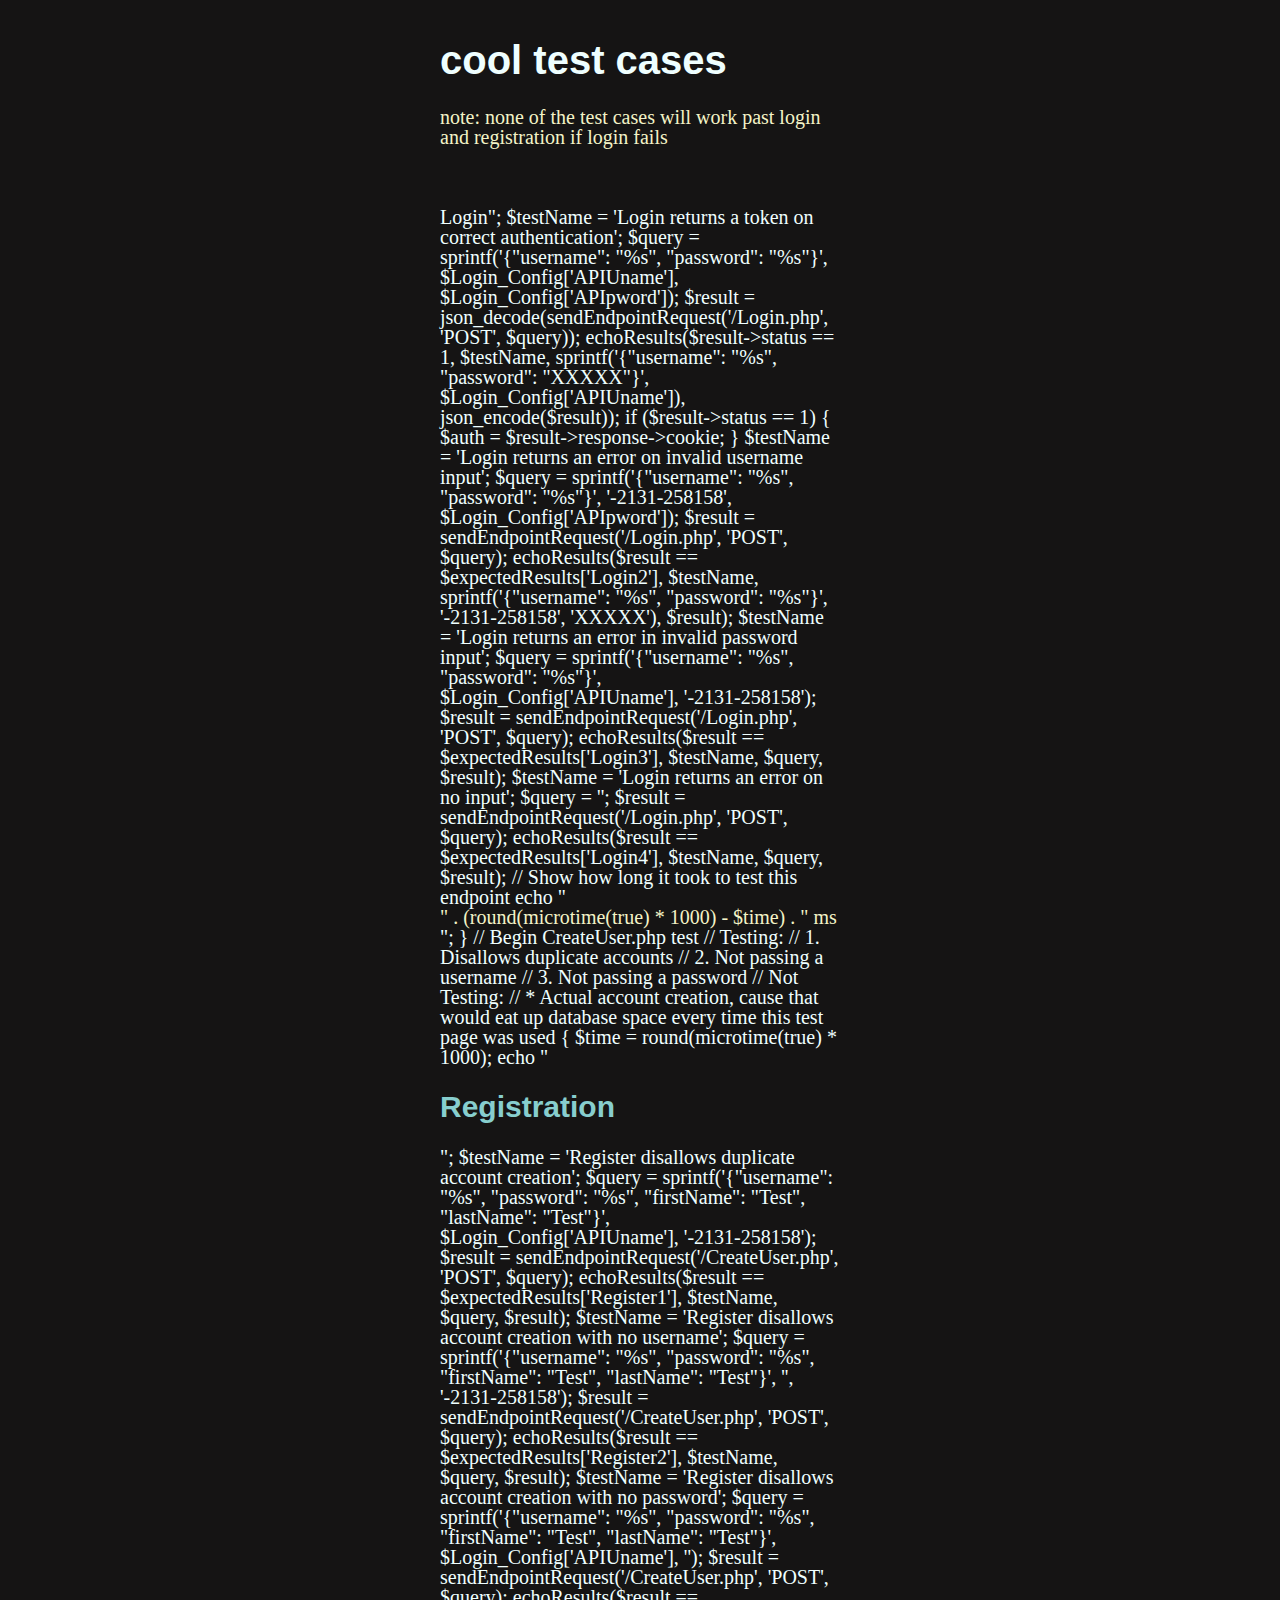
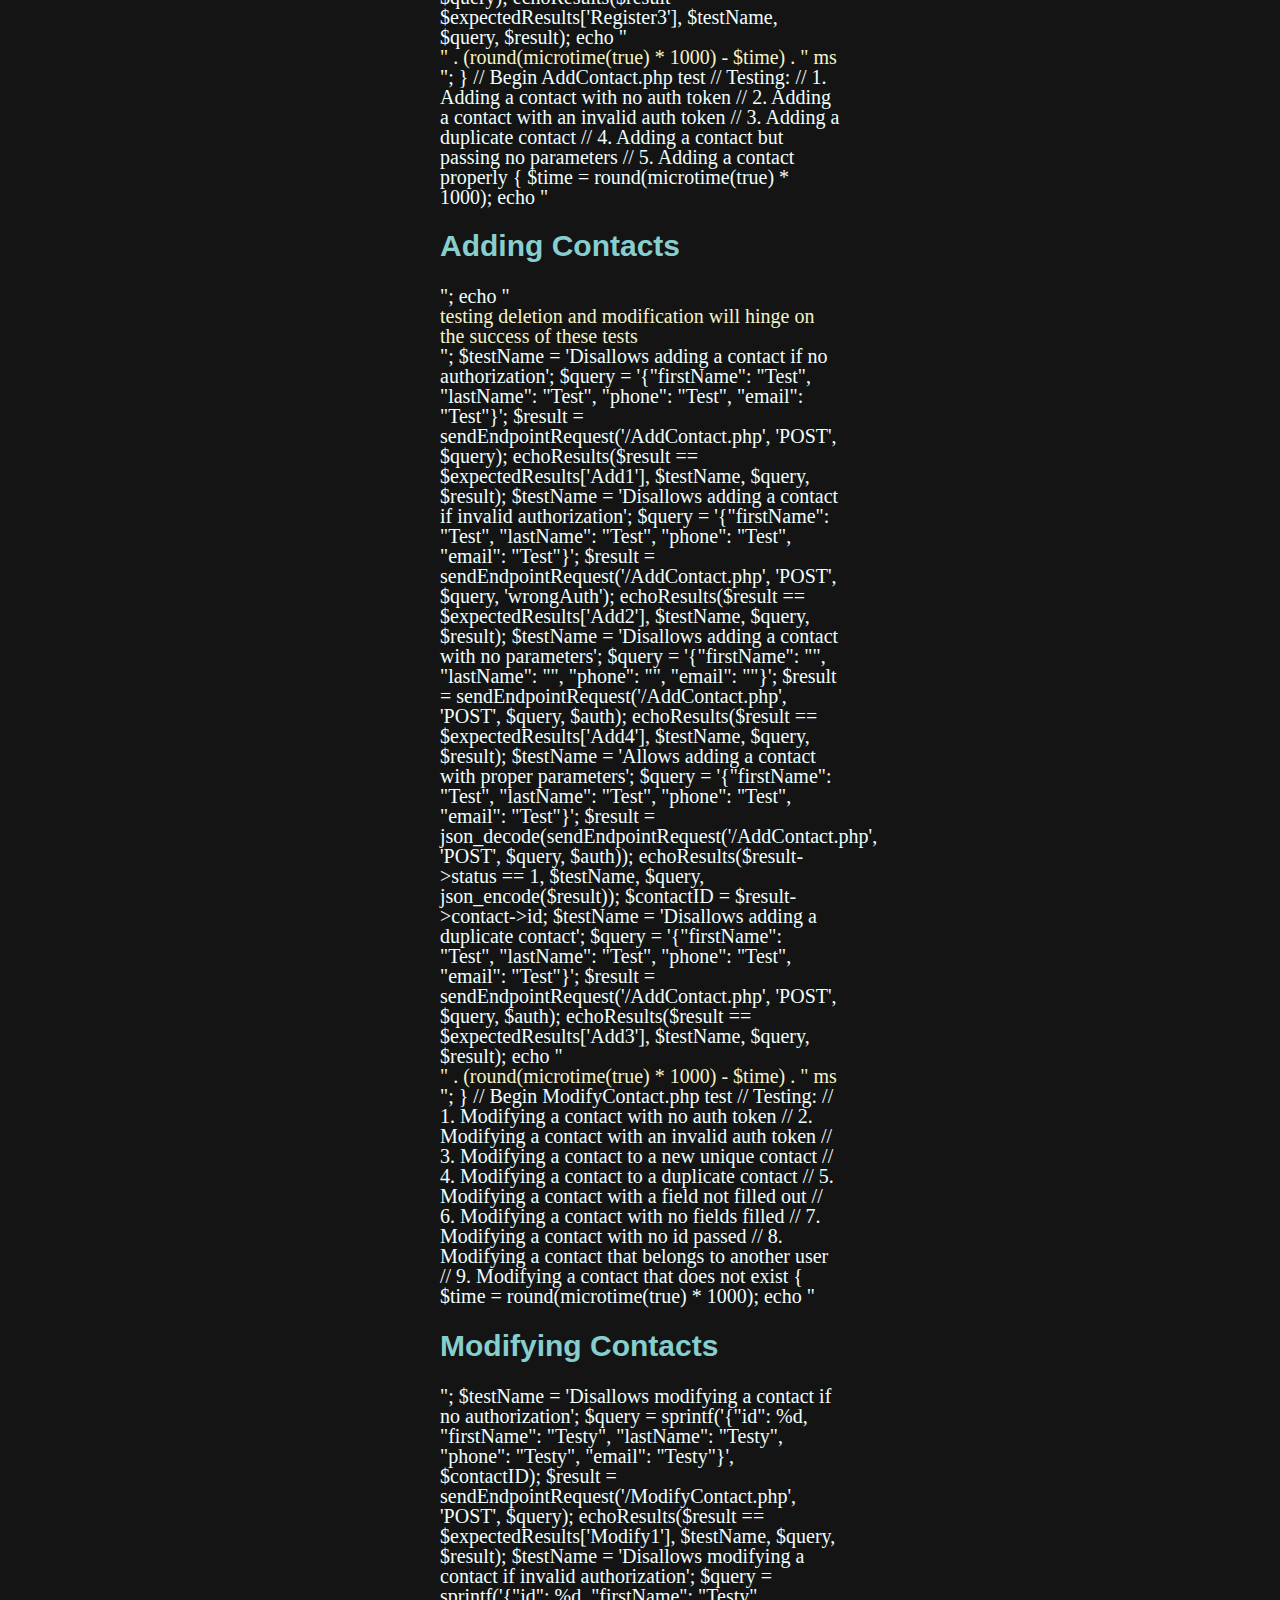
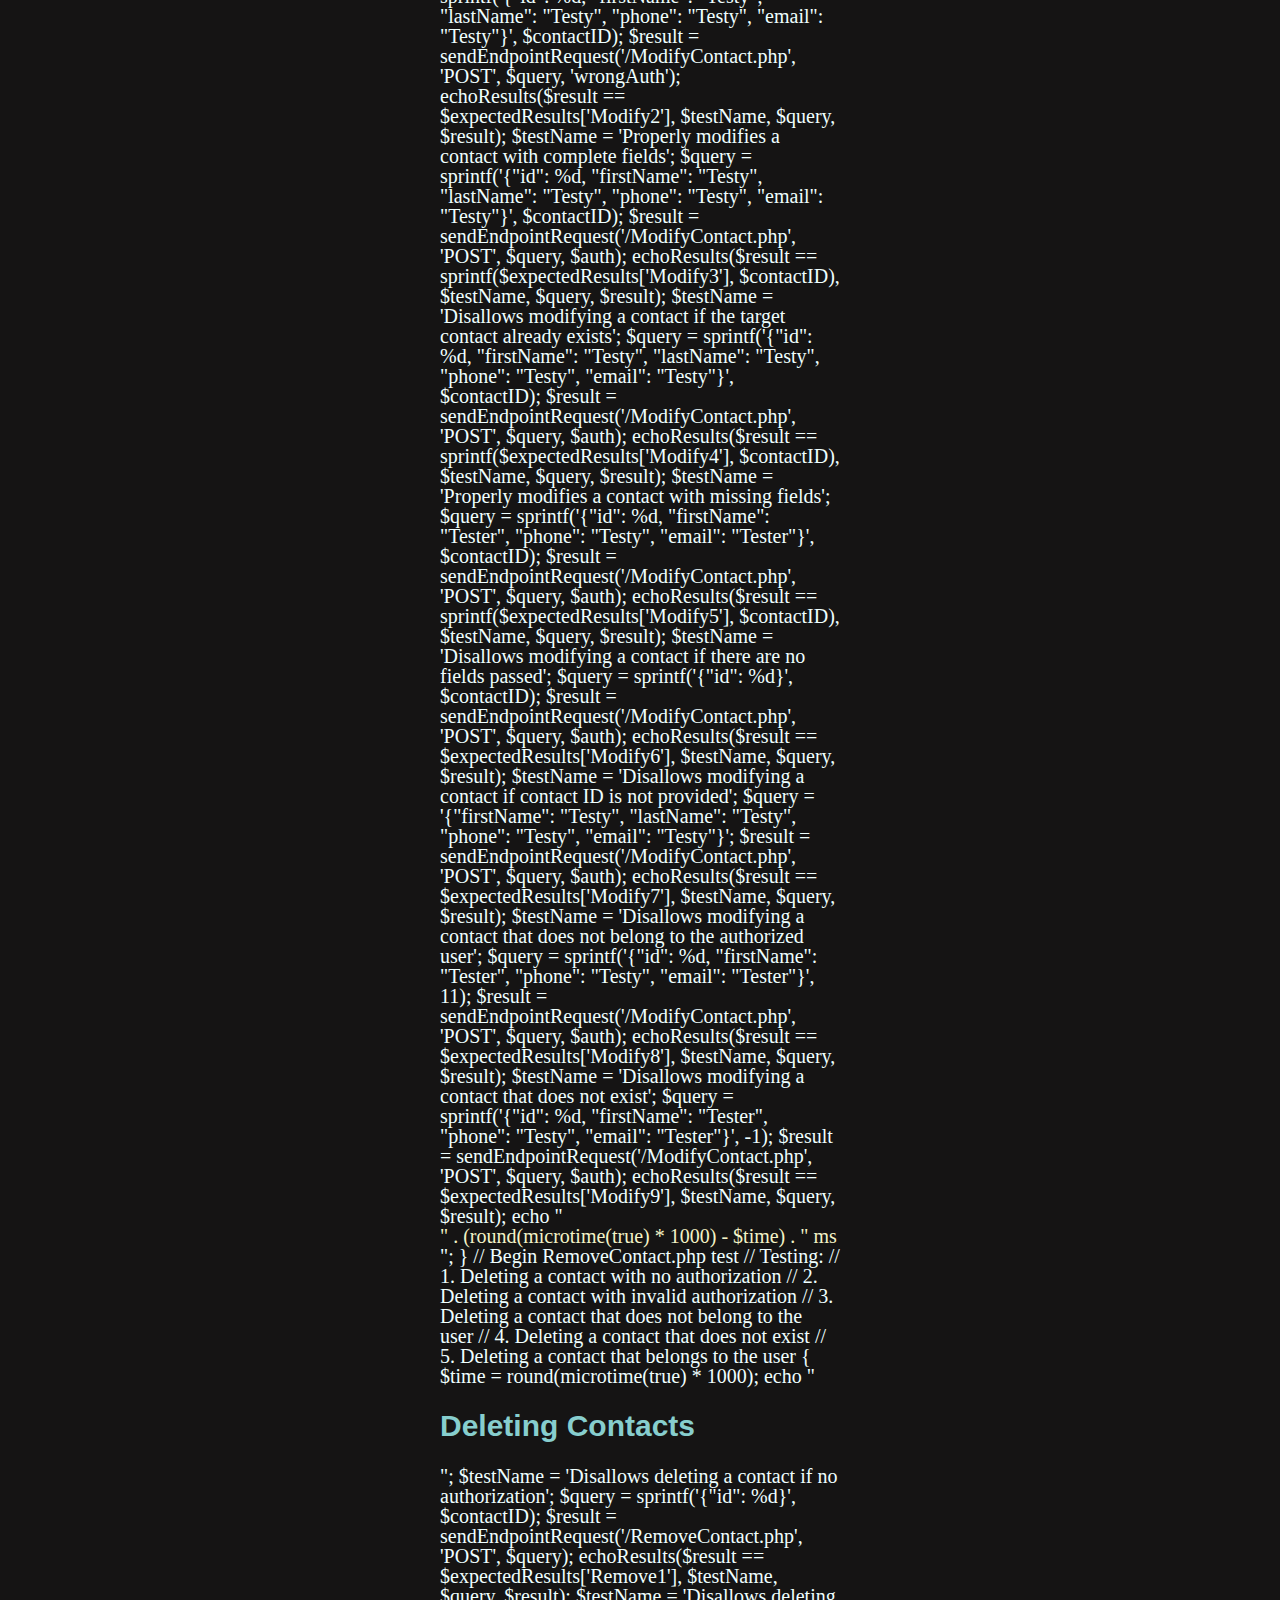
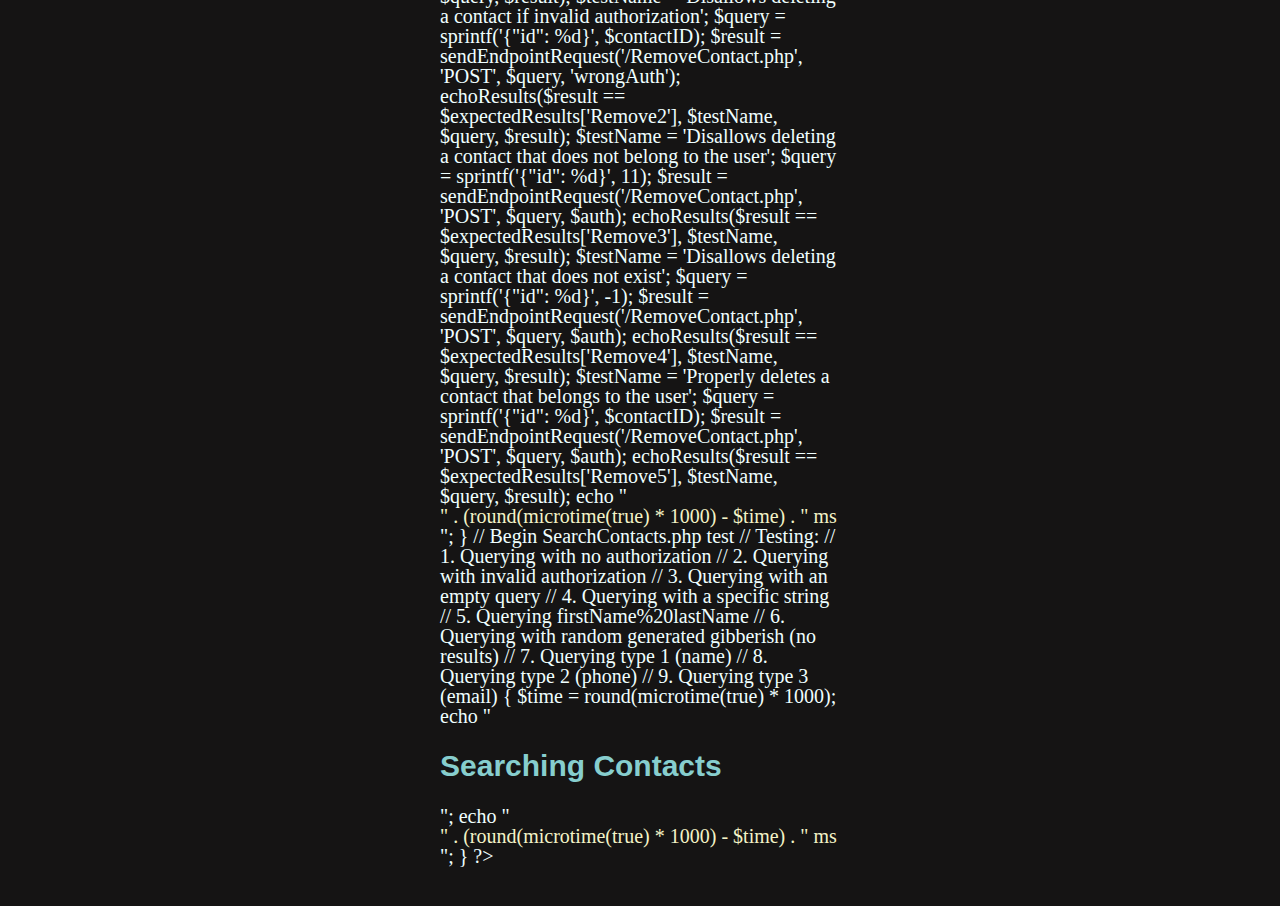
==== tests/index.html @ aa9740ea "Overhaul test cases to be demonstrable" ====
<!DOCTYPE html>
<html>
    <head>
        <title>contact manager API tests</title>
        <meta content property="og:title">
    	<meta content="#fa19b6" name="theme-color">
    	<meta charset="UTF-8">
    	<meta content="width=device-width, initial-scale=1" name="viewport">
        <style>
    		body {
    			max-width: 400px;
    			margin: 40px auto;
    			line-height: 1;
    			padding: 0 10px;
    			background: #151414;
    			color: #EFFFFF;
    			font-family: 'Mona';
    			font-size: 20px;
    		}
    		a {
    			text-decoration: none;
    		}
    		h1 {
    			font-family: sans-serif;
    		}
			h2 {
				color: #87cece;
				font-family: sans-serif;
			}
			aside {
				color: #f3f3c7;
			}
    	</style>
		<script type="text/javascript">
			// Code for displaying results of a query when wanted
			
			var resultBox = document.getElementById("results");
			var queryBox = document.getElementById("query");
			var responseBox = document.getElementById("response");

			function showResults(query, response)
			{
				resultBox.removeAttribute("hidden");
				queryBox.innerHTML = query;
				responseBox.innerHTML = response;
			}
		</script>
    </head>

    <body>
		<div id="results" style="position:fixed;margin-left:500px;margin-top:225px" hidden>
			<p>Sent query:</p>
			<code id="query">lol</code>
			<p>Server responded:</p>
			<code id="response">lol</code>
		</div>
        <h1>cool test cases</h1>
		<aside>note: none of the test cases will work past login and registration if login fails</aside>
        <p>&nbsp;</p>
        <div>
            <?php
				include "testlib.php";

				$auth = "";
				$contactID = -1;
				// Begin Login.php test
				// Testing:
				//		1. Login returns a token on correct authentication 
				//		2. Login returns an error on invalid username input
				//		3. Login returns an error on invalid password input
				//		4. Login returns an error on no input 
				{
					$time = round(microtime(true) * 1000);

					echo "<h2>Login</h2>";

					$testName = 'Login returns a token on correct authentication';
					$query = sprintf('{"username": "%s", "password": "%s"}', $Login_Config['APIUname'], $Login_Config['APIpword']);
					$result = json_decode(sendEndpointRequest('/Login.php', 'POST', $query));
					echoResults($result->status == 1, $testName, sprintf('{"username": "%s", "password": "XXXXX"}', $Login_Config['APIUname']), json_encode($result));
					if ($result->status == 1)
					{
						$auth = $result->response->cookie;
					}

					$testName = 'Login returns an error on invalid username input';
					$query = sprintf('{"username": "%s", "password": "%s"}', '-2131-258158', $Login_Config['APIpword']);
					$result = sendEndpointRequest('/Login.php', 'POST', $query);
					echoResults($result == $expectedResults['Login2'], $testName, sprintf('{"username": "%s", "password": "%s"}', '-2131-258158', 'XXXXX'), $result);

					$testName = 'Login returns an error in invalid password input';
					$query = sprintf('{"username": "%s", "password": "%s"}', $Login_Config['APIUname'], '-2131-258158');
					$result = sendEndpointRequest('/Login.php', 'POST', $query);
					echoResults($result == $expectedResults['Login3'], $testName, $query, $result);

					$testName = 'Login returns an error on no input';
					$query = '';
					$result = sendEndpointRequest('/Login.php', 'POST', $query);
					echoResults($result == $expectedResults['Login4'], $testName, $query, $result);
					
					// Show how long it took to test this endpoint
					echo "<aside>" . (round(microtime(true) * 1000) - $time) . " ms</aside>";
				}

				// Begin CreateUser.php test
				// Testing:
				// 		1. Disallows duplicate accounts
				//		2. Not passing a username
				//		3. Not passing a password
				// Not Testing:
				//		* Actual account creation, cause that would eat up database space every time this test page was used
				{
					$time = round(microtime(true) * 1000);

					echo "<h2>Registration</h2>";

					$testName = 'Register disallows duplicate account creation';
					$query = sprintf('{"username": "%s", "password": "%s", "firstName": "Test", "lastName": "Test"}', $Login_Config['APIUname'], '-2131-258158');
					$result = sendEndpointRequest('/CreateUser.php', 'POST', $query);
					echoResults($result == $expectedResults['Register1'], $testName, $query, $result);

					$testName = 'Register disallows account creation with no username';
					$query = sprintf('{"username": "%s", "password": "%s", "firstName": "Test", "lastName": "Test"}', '', '-2131-258158');
					$result = sendEndpointRequest('/CreateUser.php', 'POST', $query);
					echoResults($result == $expectedResults['Register2'], $testName, $query, $result);

					$testName = 'Register disallows account creation with no password';
					$query = sprintf('{"username": "%s", "password": "%s", "firstName": "Test", "lastName": "Test"}', $Login_Config['APIUname'], '');
					$result = sendEndpointRequest('/CreateUser.php', 'POST', $query);
					echoResults($result == $expectedResults['Register3'], $testName, $query, $result);

					echo "<aside>" . (round(microtime(true) * 1000) - $time) . " ms</aside>";
				}

				// Begin AddContact.php test
				// Testing:
				// 		1. Adding a contact with no auth token
				//		2. Adding a contact with an invalid auth token
				// 		3. Adding a duplicate contact
				//		4. Adding a contact but passing no parameters
				//		5. Adding a contact properly
				{
					$time = round(microtime(true) * 1000);

					echo "<h2>Adding Contacts</h2>";
					echo "<aside>testing deletion and modification will hinge on the success of these tests</aside>";

					$testName = 'Disallows adding a contact if no authorization';
					$query = '{"firstName": "Test", "lastName": "Test", "phone": "Test", "email": "Test"}';
					$result = sendEndpointRequest('/AddContact.php', 'POST', $query);
					echoResults($result == $expectedResults['Add1'], $testName, $query, $result);

					$testName = 'Disallows adding a contact if invalid authorization';
					$query = '{"firstName": "Test", "lastName": "Test", "phone": "Test", "email": "Test"}';
					$result = sendEndpointRequest('/AddContact.php', 'POST', $query, 'wrongAuth');
					echoResults($result == $expectedResults['Add2'], $testName, $query, $result);

					$testName = 'Disallows adding a contact with no parameters';
					$query = '{"firstName": "", "lastName": "", "phone": "", "email": ""}';
					$result = sendEndpointRequest('/AddContact.php', 'POST', $query, $auth);
					echoResults($result == $expectedResults['Add4'], $testName, $query, $result);

					$testName = 'Allows adding a contact with proper parameters';
					$query = '{"firstName": "Test", "lastName": "Test", "phone": "Test", "email": "Test"}';
					$result = json_decode(sendEndpointRequest('/AddContact.php', 'POST', $query, $auth));
					echoResults($result->status == 1, $testName, $query, json_encode($result));
					$contactID = $result->contact->id;

					$testName = 'Disallows adding a duplicate contact';
					$query = '{"firstName": "Test", "lastName": "Test", "phone": "Test", "email": "Test"}';
					$result = sendEndpointRequest('/AddContact.php', 'POST', $query, $auth);
					echoResults($result == $expectedResults['Add3'], $testName, $query, $result);

					echo "<aside>" . (round(microtime(true) * 1000) - $time) . " ms</aside>";
				}

				// Begin ModifyContact.php test
				// Testing:
				// 		1. Modifying a contact with no auth token
				// 		2. Modifying a contact with an invalid auth token
				//		3. Modifying a contact to a new unique contact
				//		4. Modifying a contact to a duplicate contact
				//		5. Modifying a contact with a field not filled out
				//		6. Modifying a contact with no fields filled
				//		7. Modifying a contact with no id passed
				// 		8. Modifying a contact that belongs to another user
				//		9. Modifying a contact that does not exist
				{
					$time = round(microtime(true) * 1000);

					echo "<h2>Modifying Contacts</h2>";

					$testName = 'Disallows modifying a contact if no authorization';
					$query = sprintf('{"id": %d, "firstName": "Testy", "lastName": "Testy", "phone": "Testy", "email": "Testy"}', $contactID);
					$result = sendEndpointRequest('/ModifyContact.php', 'POST', $query);
					echoResults($result == $expectedResults['Modify1'], $testName, $query, $result);

					$testName = 'Disallows modifying a contact if invalid authorization';
					$query = sprintf('{"id": %d, "firstName": "Testy", "lastName": "Testy", "phone": "Testy", "email": "Testy"}', $contactID);
					$result = sendEndpointRequest('/ModifyContact.php', 'POST', $query, 'wrongAuth');
					echoResults($result == $expectedResults['Modify2'], $testName, $query, $result);

					$testName = 'Properly modifies a contact with complete fields';
					$query = sprintf('{"id": %d, "firstName": "Testy", "lastName": "Testy", "phone": "Testy", "email": "Testy"}', $contactID);
					$result = sendEndpointRequest('/ModifyContact.php', 'POST', $query, $auth);
					echoResults($result == sprintf($expectedResults['Modify3'], $contactID), $testName, $query, $result);

					$testName = 'Disallows modifying a contact if the target contact already exists';
					$query = sprintf('{"id": %d, "firstName": "Testy", "lastName": "Testy", "phone": "Testy", "email": "Testy"}', $contactID);
					$result = sendEndpointRequest('/ModifyContact.php', 'POST', $query, $auth);
					echoResults($result == sprintf($expectedResults['Modify4'], $contactID), $testName, $query, $result);

					$testName = 'Properly modifies a contact with missing fields';
					$query = sprintf('{"id": %d, "firstName": "Tester", "phone": "Testy", "email": "Tester"}', $contactID);
					$result = sendEndpointRequest('/ModifyContact.php', 'POST', $query, $auth);
					echoResults($result == sprintf($expectedResults['Modify5'], $contactID), $testName, $query, $result);

					$testName = 'Disallows modifying a contact if there are no fields passed';
					$query = sprintf('{"id": %d}', $contactID);
					$result = sendEndpointRequest('/ModifyContact.php', 'POST', $query, $auth);
					echoResults($result == $expectedResults['Modify6'], $testName, $query, $result);

					$testName = 'Disallows modifying a contact if contact ID is not provided';
					$query = '{"firstName": "Testy", "lastName": "Testy", "phone": "Testy", "email": "Testy"}';
					$result = sendEndpointRequest('/ModifyContact.php', 'POST', $query, $auth);
					echoResults($result == $expectedResults['Modify7'], $testName, $query, $result);

					$testName = 'Disallows modifying a contact that does not belong to the authorized user';
					$query = sprintf('{"id": %d, "firstName": "Tester", "phone": "Testy", "email": "Tester"}', 11);
					$result = sendEndpointRequest('/ModifyContact.php', 'POST', $query, $auth);
					echoResults($result == $expectedResults['Modify8'], $testName, $query, $result);

					$testName = 'Disallows modifying a contact that does not exist';
					$query = sprintf('{"id": %d, "firstName": "Tester", "phone": "Testy", "email": "Tester"}', -1);
					$result = sendEndpointRequest('/ModifyContact.php', 'POST', $query, $auth);
					echoResults($result == $expectedResults['Modify9'], $testName, $query, $result);

					echo "<aside>" . (round(microtime(true) * 1000) - $time) . " ms</aside>";
				}

				// Begin RemoveContact.php test
				// Testing:
				// 		1. Deleting a contact with no authorization
				// 		2. Deleting a contact with invalid authorization
				// 		3. Deleting a contact that does not belong to the user
				// 		4. Deleting a contact that does not exist
				// 		5. Deleting a contact that belongs to the user
				{
					$time = round(microtime(true) * 1000);

					echo "<h2>Deleting Contacts</h2>";

					$testName = 'Disallows deleting a contact if no authorization';
					$query = sprintf('{"id": %d}', $contactID);
					$result = sendEndpointRequest('/RemoveContact.php', 'POST', $query);
					echoResults($result == $expectedResults['Remove1'], $testName, $query, $result);

					$testName = 'Disallows deleting a contact if invalid authorization';
					$query = sprintf('{"id": %d}', $contactID);
					$result = sendEndpointRequest('/RemoveContact.php', 'POST', $query, 'wrongAuth');
					echoResults($result == $expectedResults['Remove2'], $testName, $query, $result);

					$testName = 'Disallows deleting a contact that does not belong to the user';
					$query = sprintf('{"id": %d}', 11);
					$result = sendEndpointRequest('/RemoveContact.php', 'POST', $query, $auth);
					echoResults($result == $expectedResults['Remove3'], $testName, $query, $result);

					$testName = 'Disallows deleting a contact that does not exist';
					$query = sprintf('{"id": %d}', -1);
					$result = sendEndpointRequest('/RemoveContact.php', 'POST', $query, $auth);
					echoResults($result == $expectedResults['Remove4'], $testName, $query, $result);

					$testName = 'Properly deletes a contact that belongs to the user';
					$query = sprintf('{"id": %d}', $contactID);
					$result = sendEndpointRequest('/RemoveContact.php', 'POST', $query, $auth);
					echoResults($result == $expectedResults['Remove5'], $testName, $query, $result);

					echo "<aside>" . (round(microtime(true) * 1000) - $time) . " ms</aside>";
				}

				// Begin SearchContacts.php test
				// Testing:
				// 		1. Querying with no authorization
				// 		2. Querying with invalid authorization
				// 		3. Querying with an empty query
				//		4. Querying with a specific string
				//		5. Querying firstName%20lastName
				//		6. Querying with random generated gibberish (no results)
				// 		7. Querying type 1 (name)
				//		8. Querying type 2 (phone)
				//		9. Querying type 3 (email)
				{
					$time = round(microtime(true) * 1000);

					echo "<h2>Searching Contacts</h2>";

					echo "<aside>" . (round(microtime(true) * 1000) - $time) . " ms</aside>";
				}
			?>
        </div>
    </body>
</html>
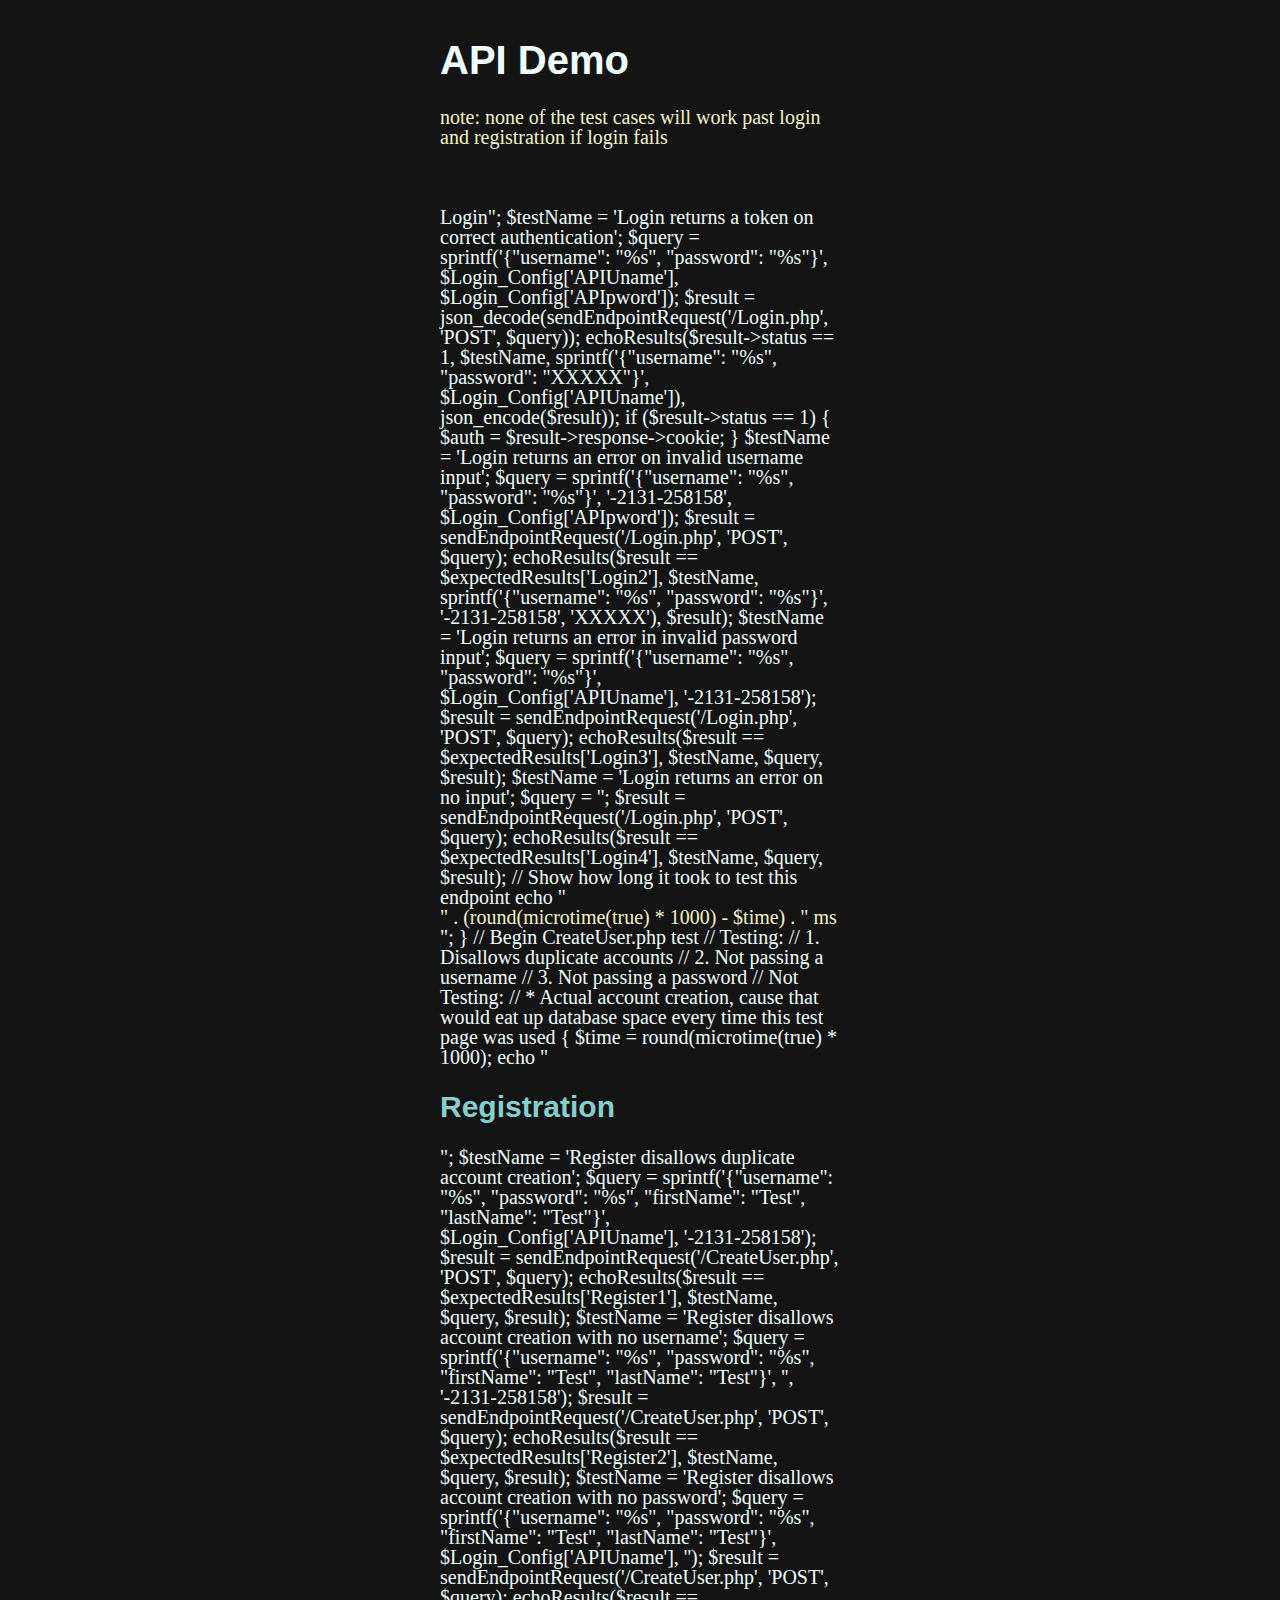
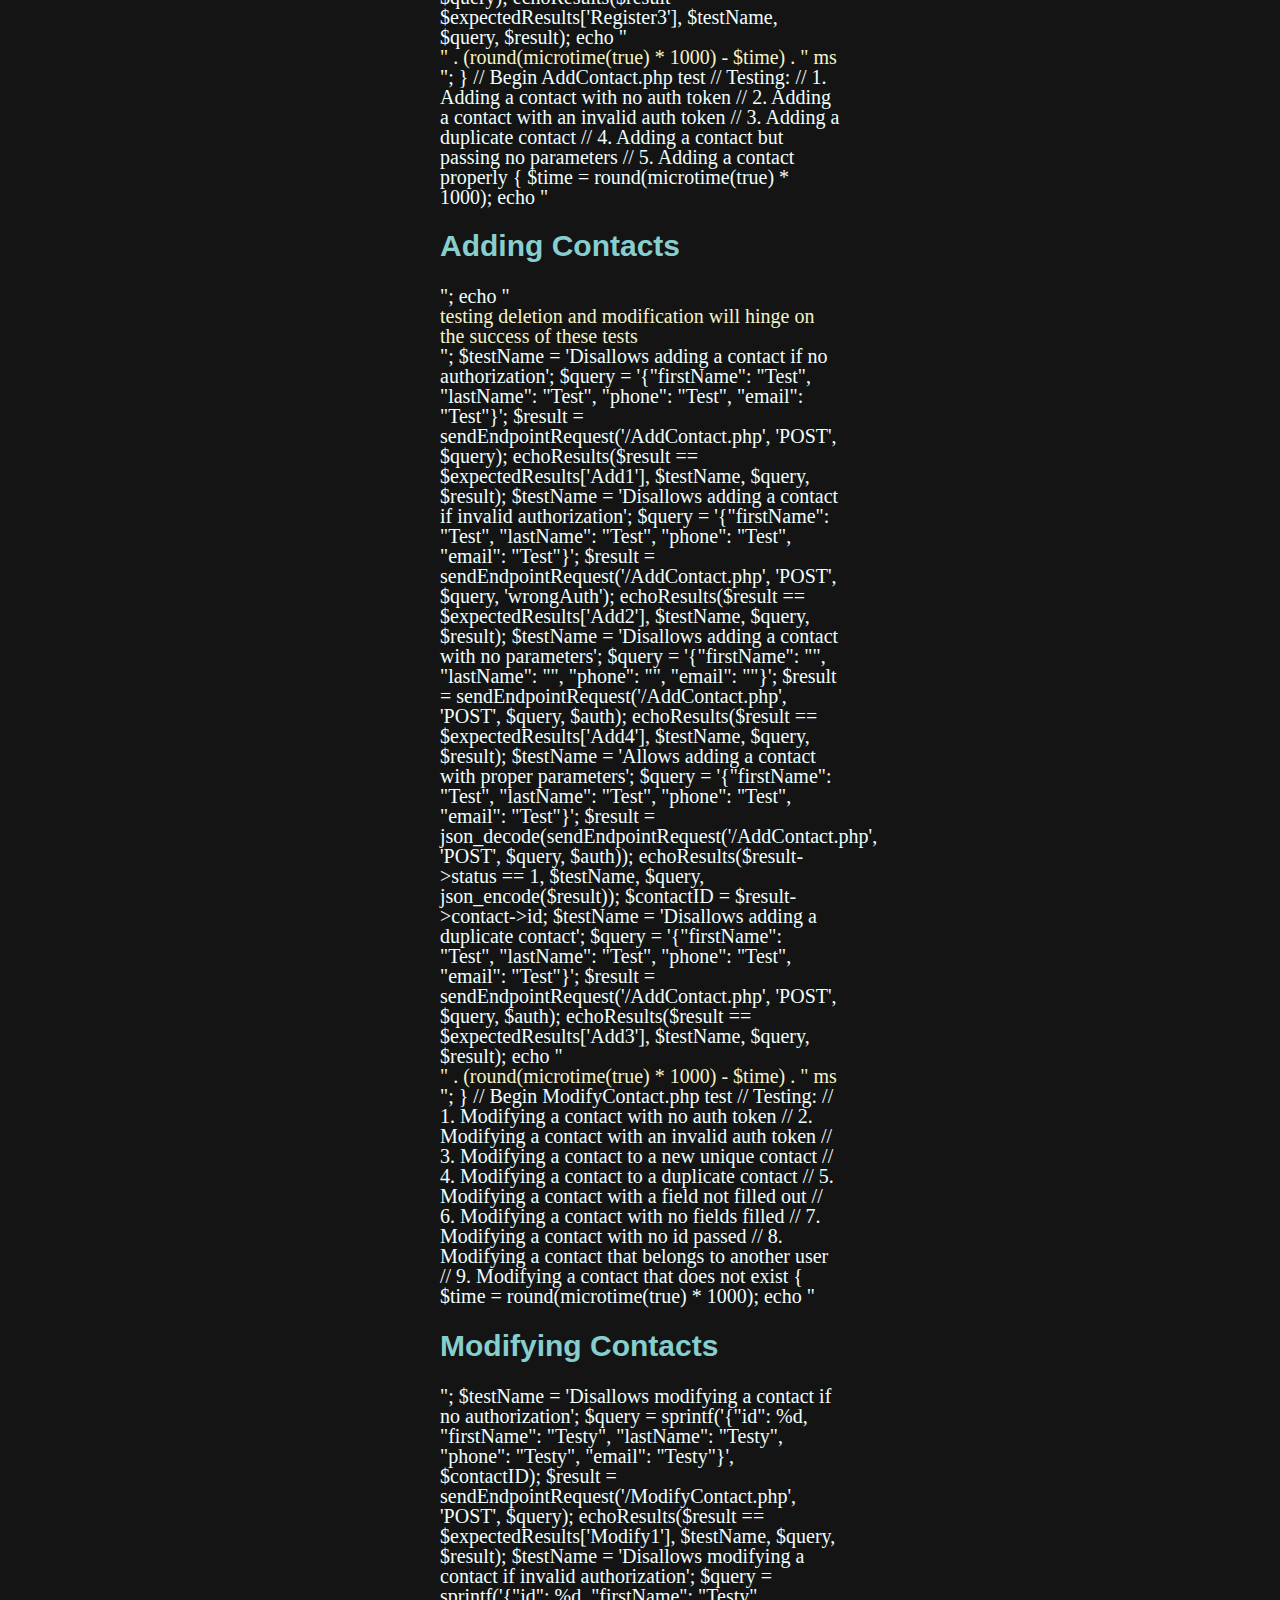
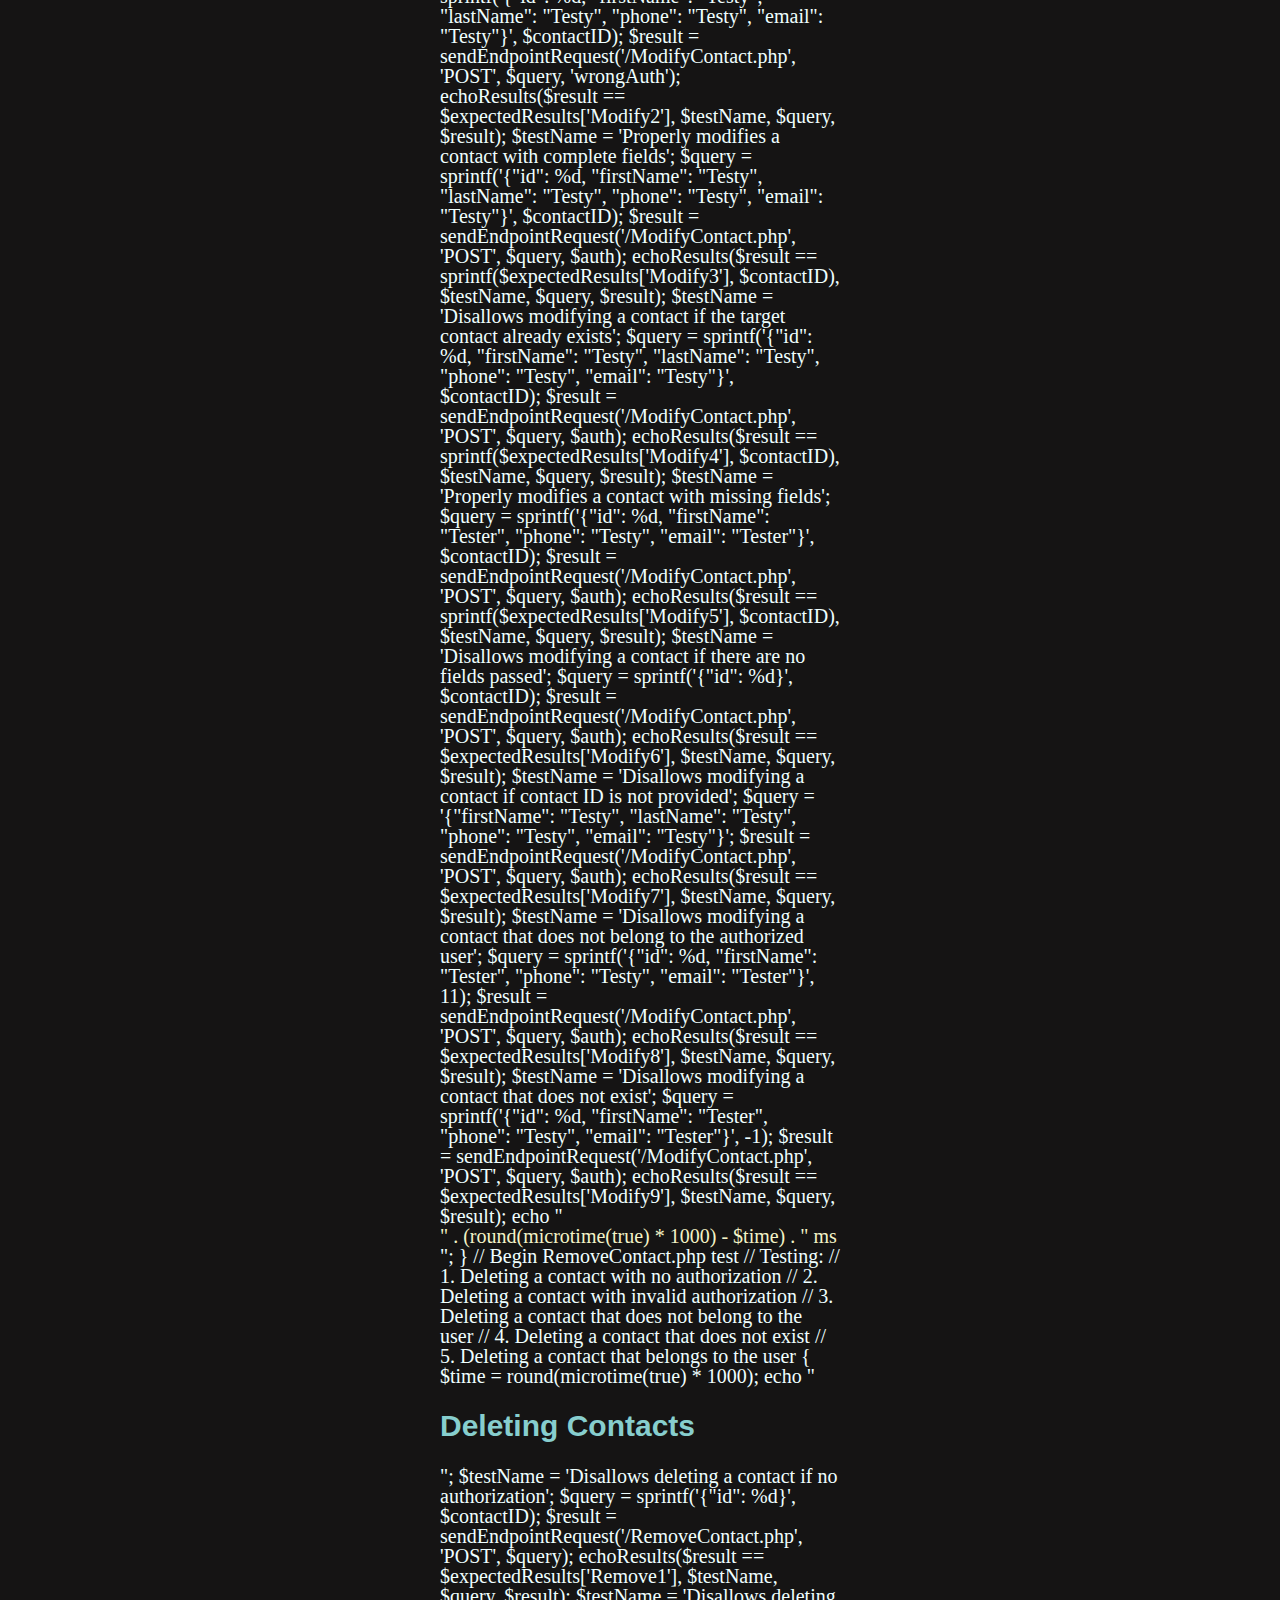
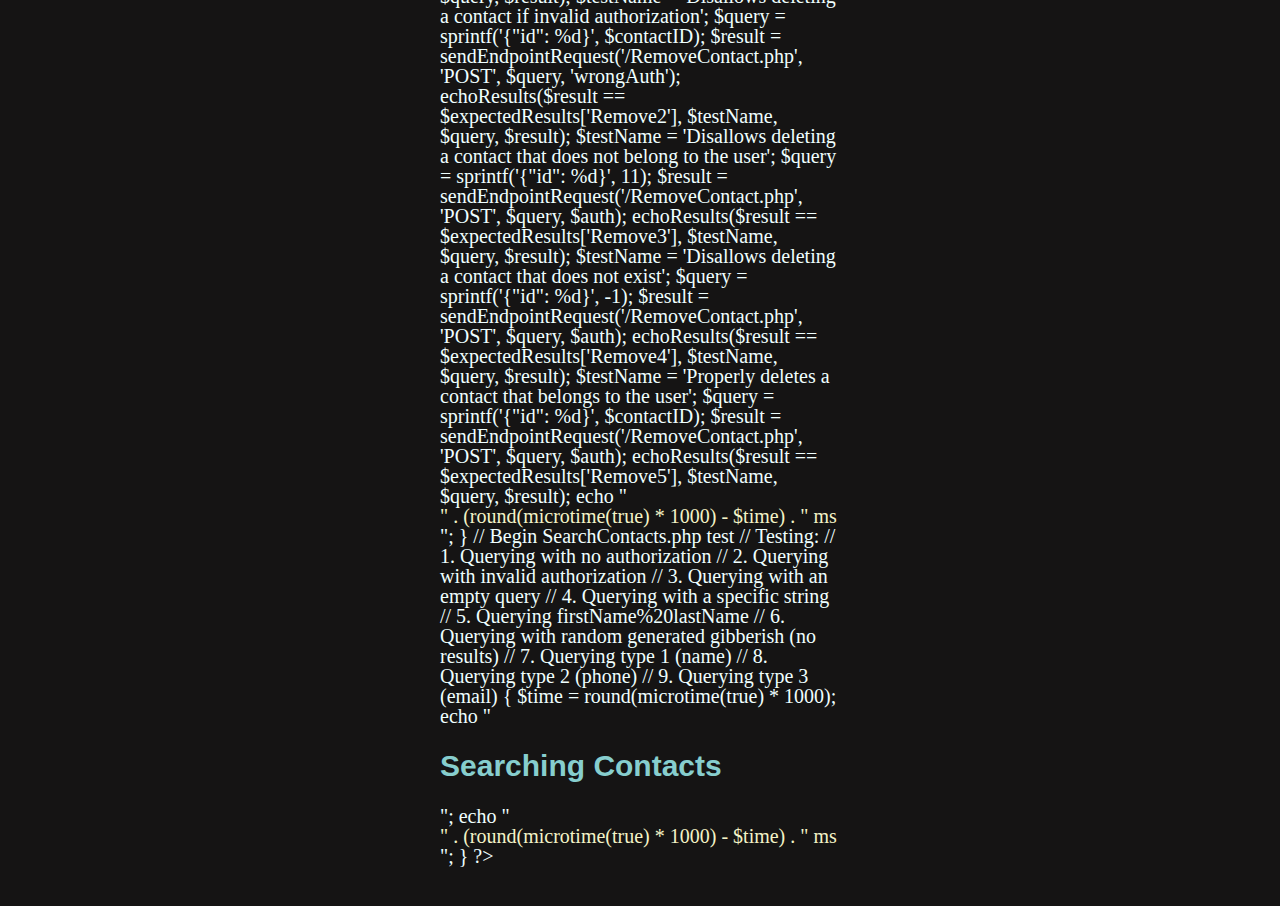
==== commit 59ea93fe: "Update test case page to have more "professional" presentation" ====
--- a/tests/index.html
+++ b/tests/index.html
@@ -32,29 +32,53 @@
 			}
     	</style>
 		<script type="text/javascript">
-			// Code for displaying results of a query when wanted
-			
-			var resultBox = document.getElementById("results");
-			var queryBox = document.getElementById("query");
-			var responseBox = document.getElementById("response");
-
+			var counter = 0;
+
+			// basic function for displaying results of a query when wanted
 			function showResults(query, response)
 			{
+				var resultBox = document.getElementById("results");
+				var queryBox = document.getElementById("query");
+				var responseBox = document.getElementById("response");
+
 				resultBox.removeAttribute("hidden");
 				queryBox.innerHTML = query;
 				responseBox.innerHTML = response;
 			}
+
+			// i am an expert at wasting time
+			function funAPIDemoTitle(element)
+			{
+				if (counter > 0)
+				{
+					return;
+				}
+				element = document.getElementsByTagName("h1")[0];
+				var interval = setInterval(function() {
+					counter++;
+
+					element.style.textShadow = (-1000 + 5*counter) + 'px' + ' 0px' + ' cyan, ' + (1000 - 5*counter) + 'px' + ' 0px' + ' magenta';
+
+					if (counter > 400)
+					{
+						clearInterval(interval);
+						element.style.textShadow = null;
+						counter = 0;
+					}
+				}, 5);
+			}
+			document.getElementsByTagName("h1")[0].onclick = funAPIDemoTitle;
 		</script>
     </head>
 
     <body>
-		<div id="results" style="position:fixed;margin-left:500px;margin-top:225px" hidden>
+		<div id="results" style="position:fixed;margin-left:500px;margin-top:225px;max-width:600px;max-height:1000px;overflow-x:auto;overflow-y:hidden;" hidden>
 			<p>Sent query:</p>
 			<code id="query">lol</code>
 			<p>Server responded:</p>
 			<code id="response">lol</code>
 		</div>
-        <h1>cool test cases</h1>
+        <h1>API Demo</h1>
 		<aside>note: none of the test cases will work past login and registration if login fails</aside>
         <p>&nbsp;</p>
         <div>
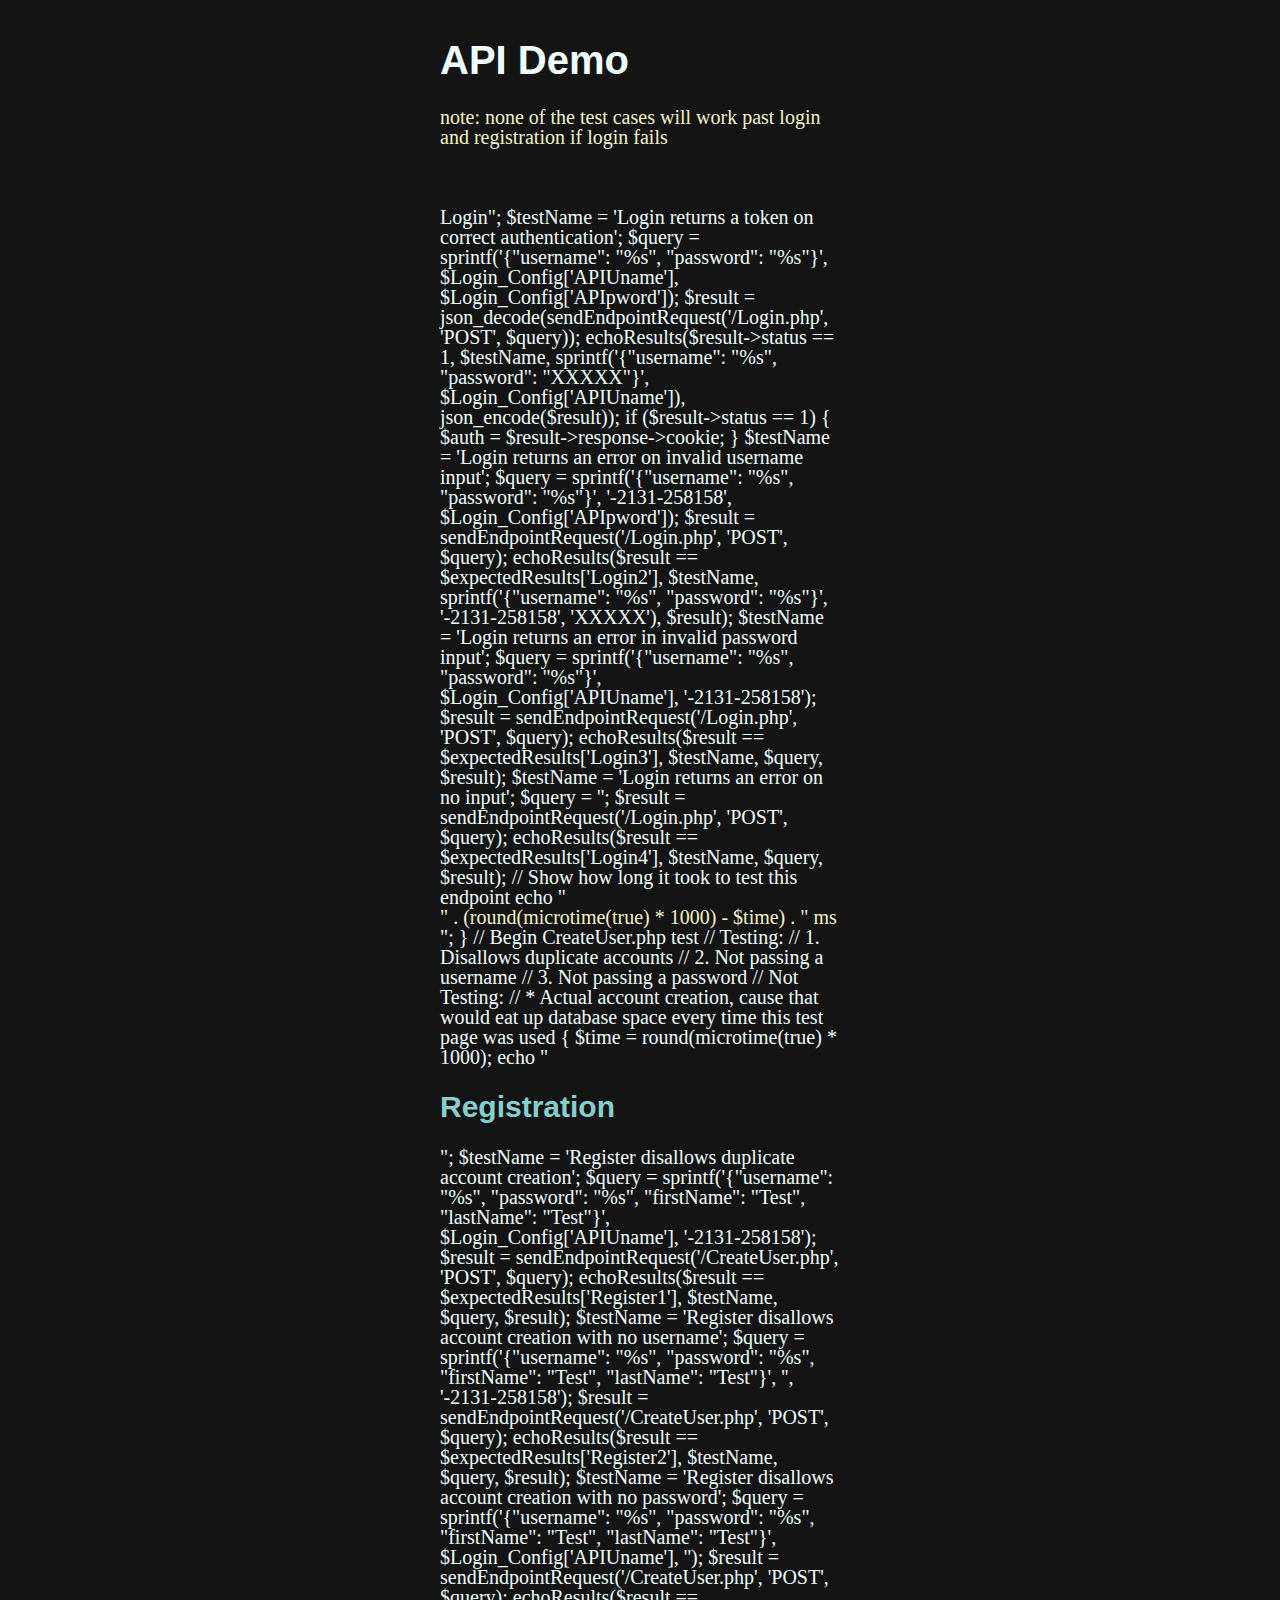
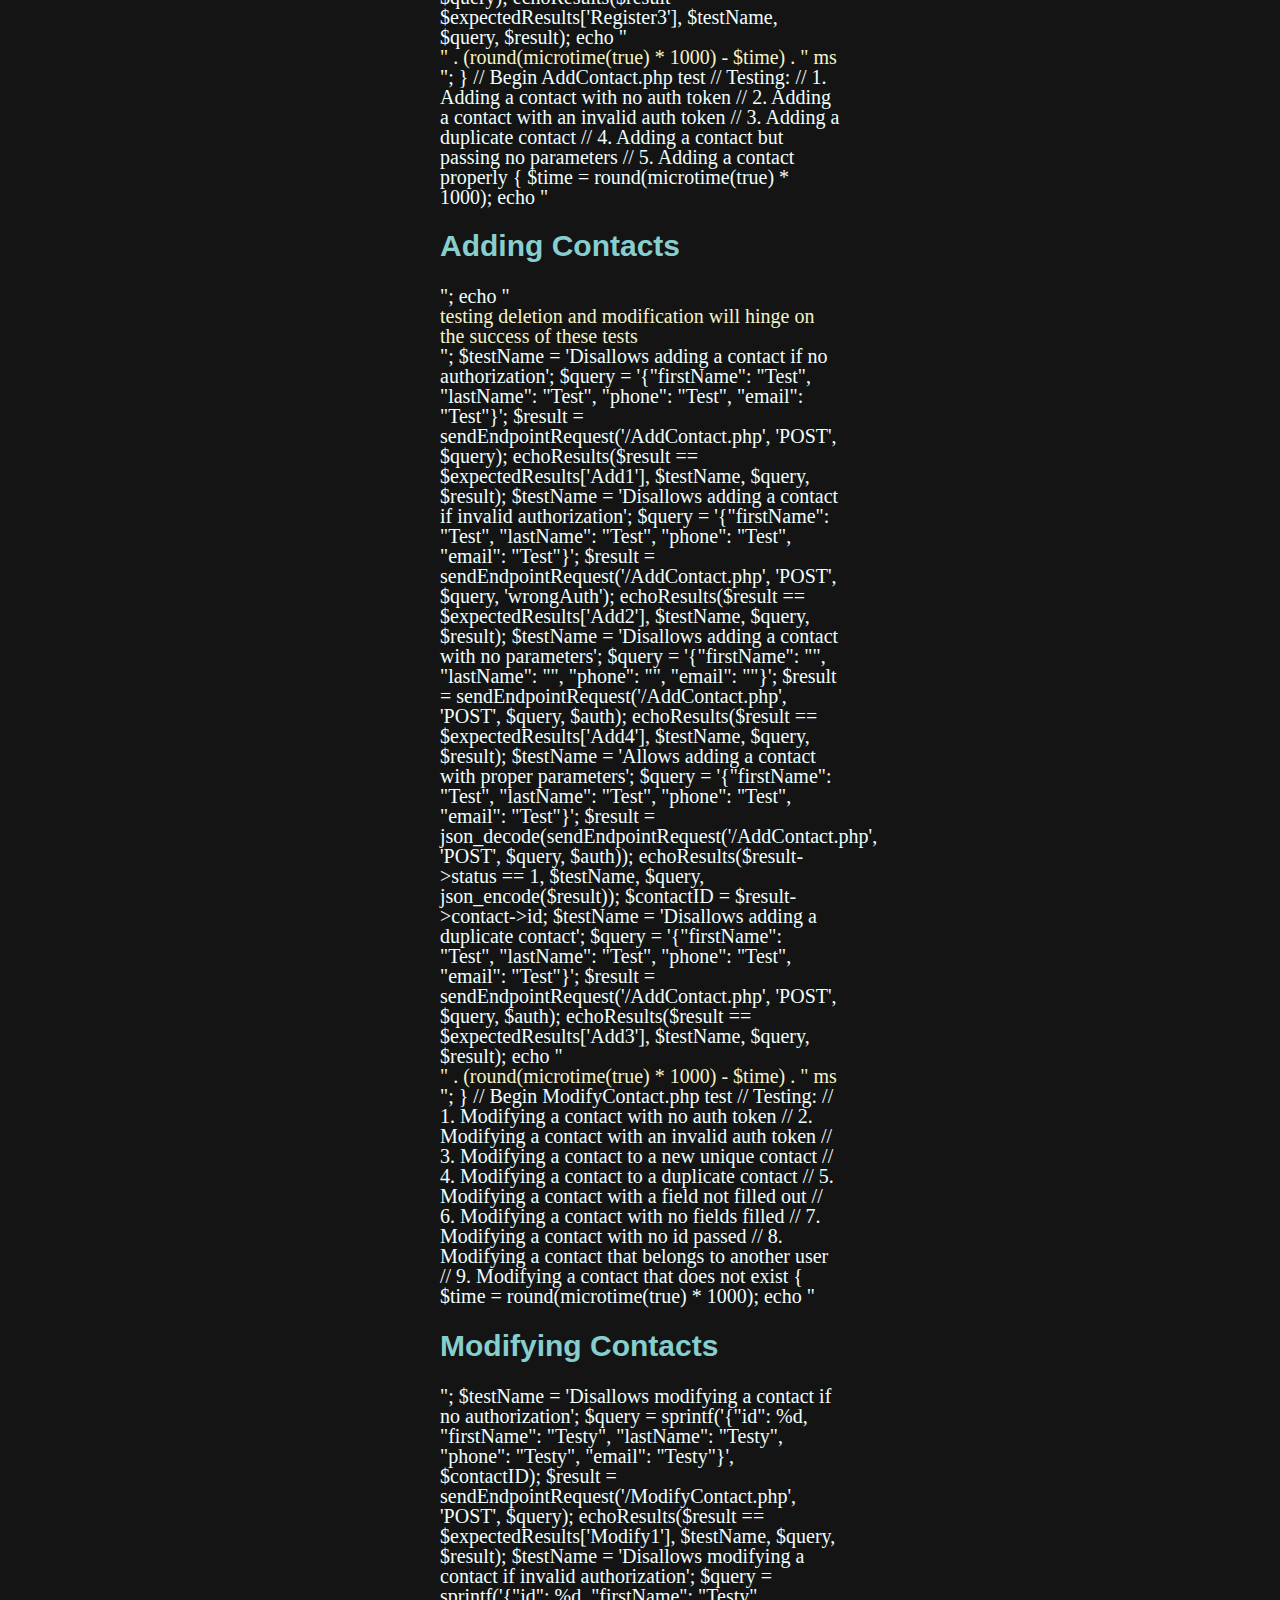
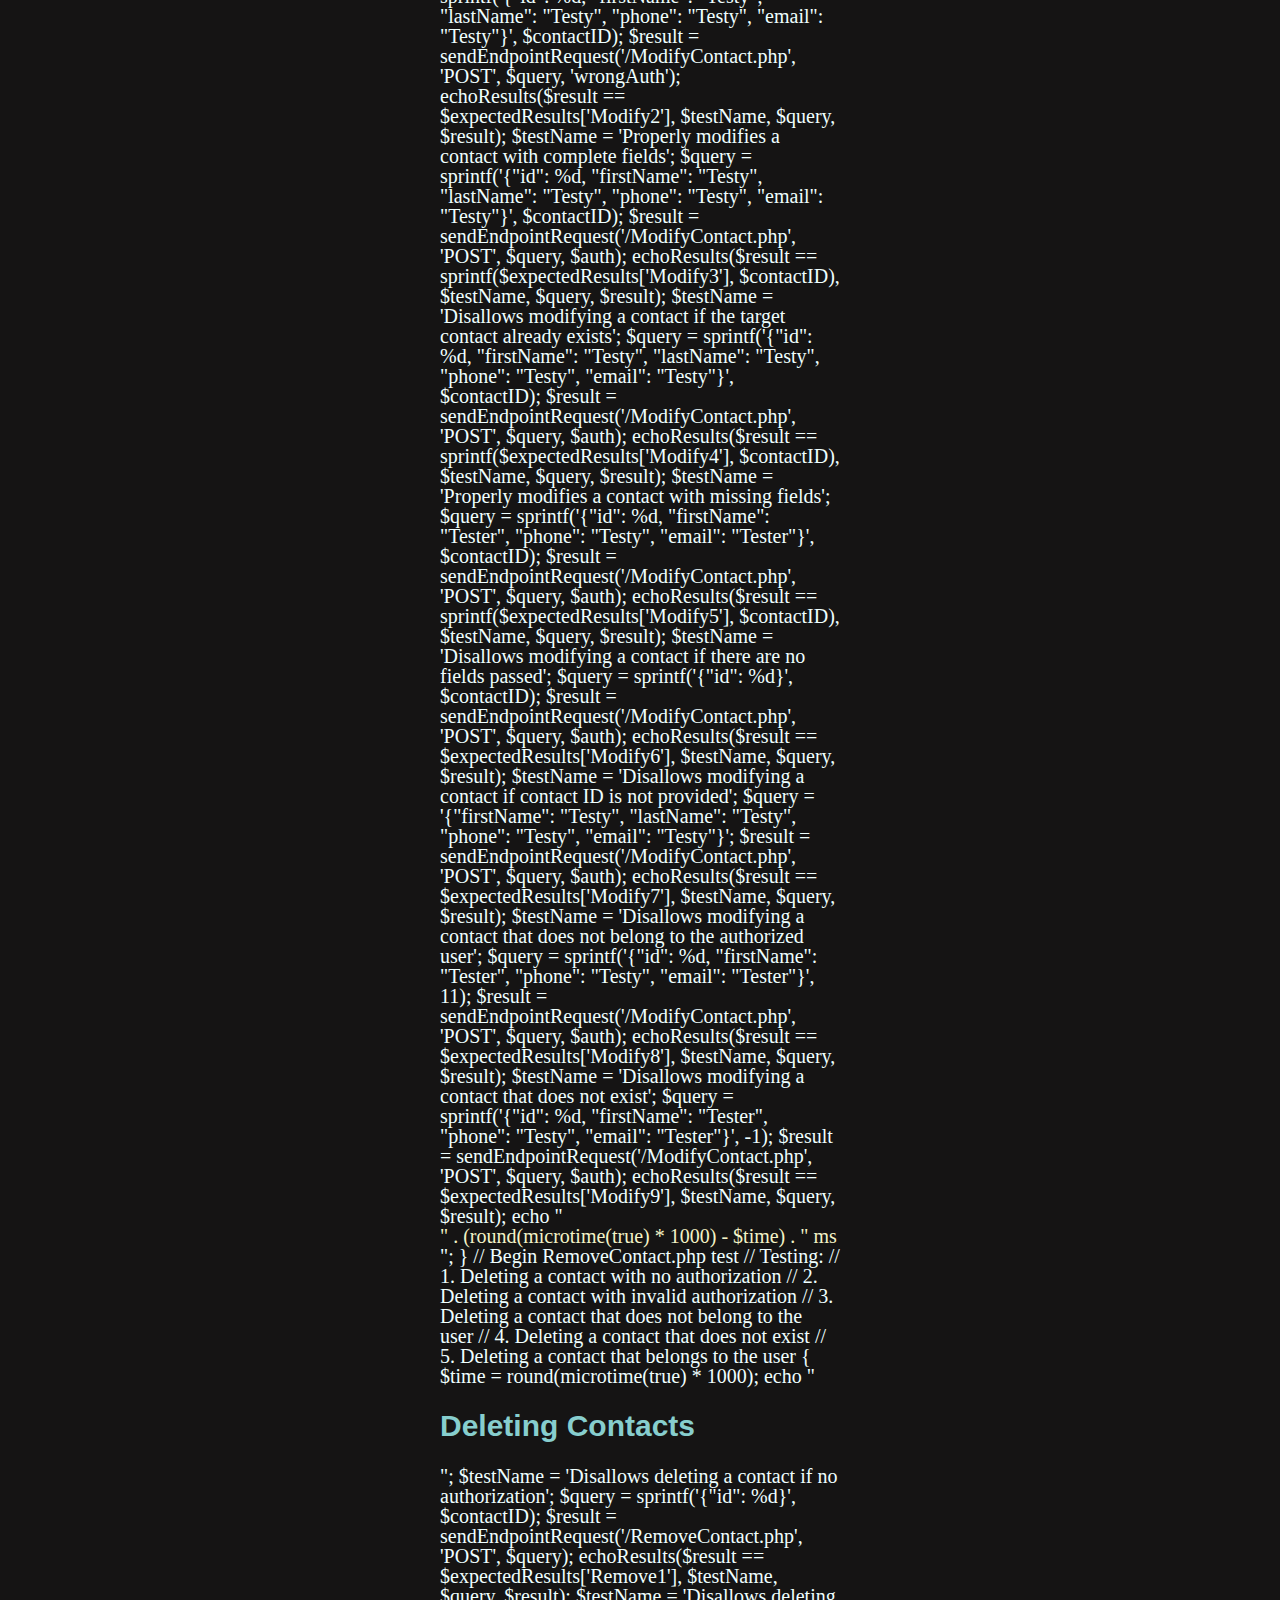
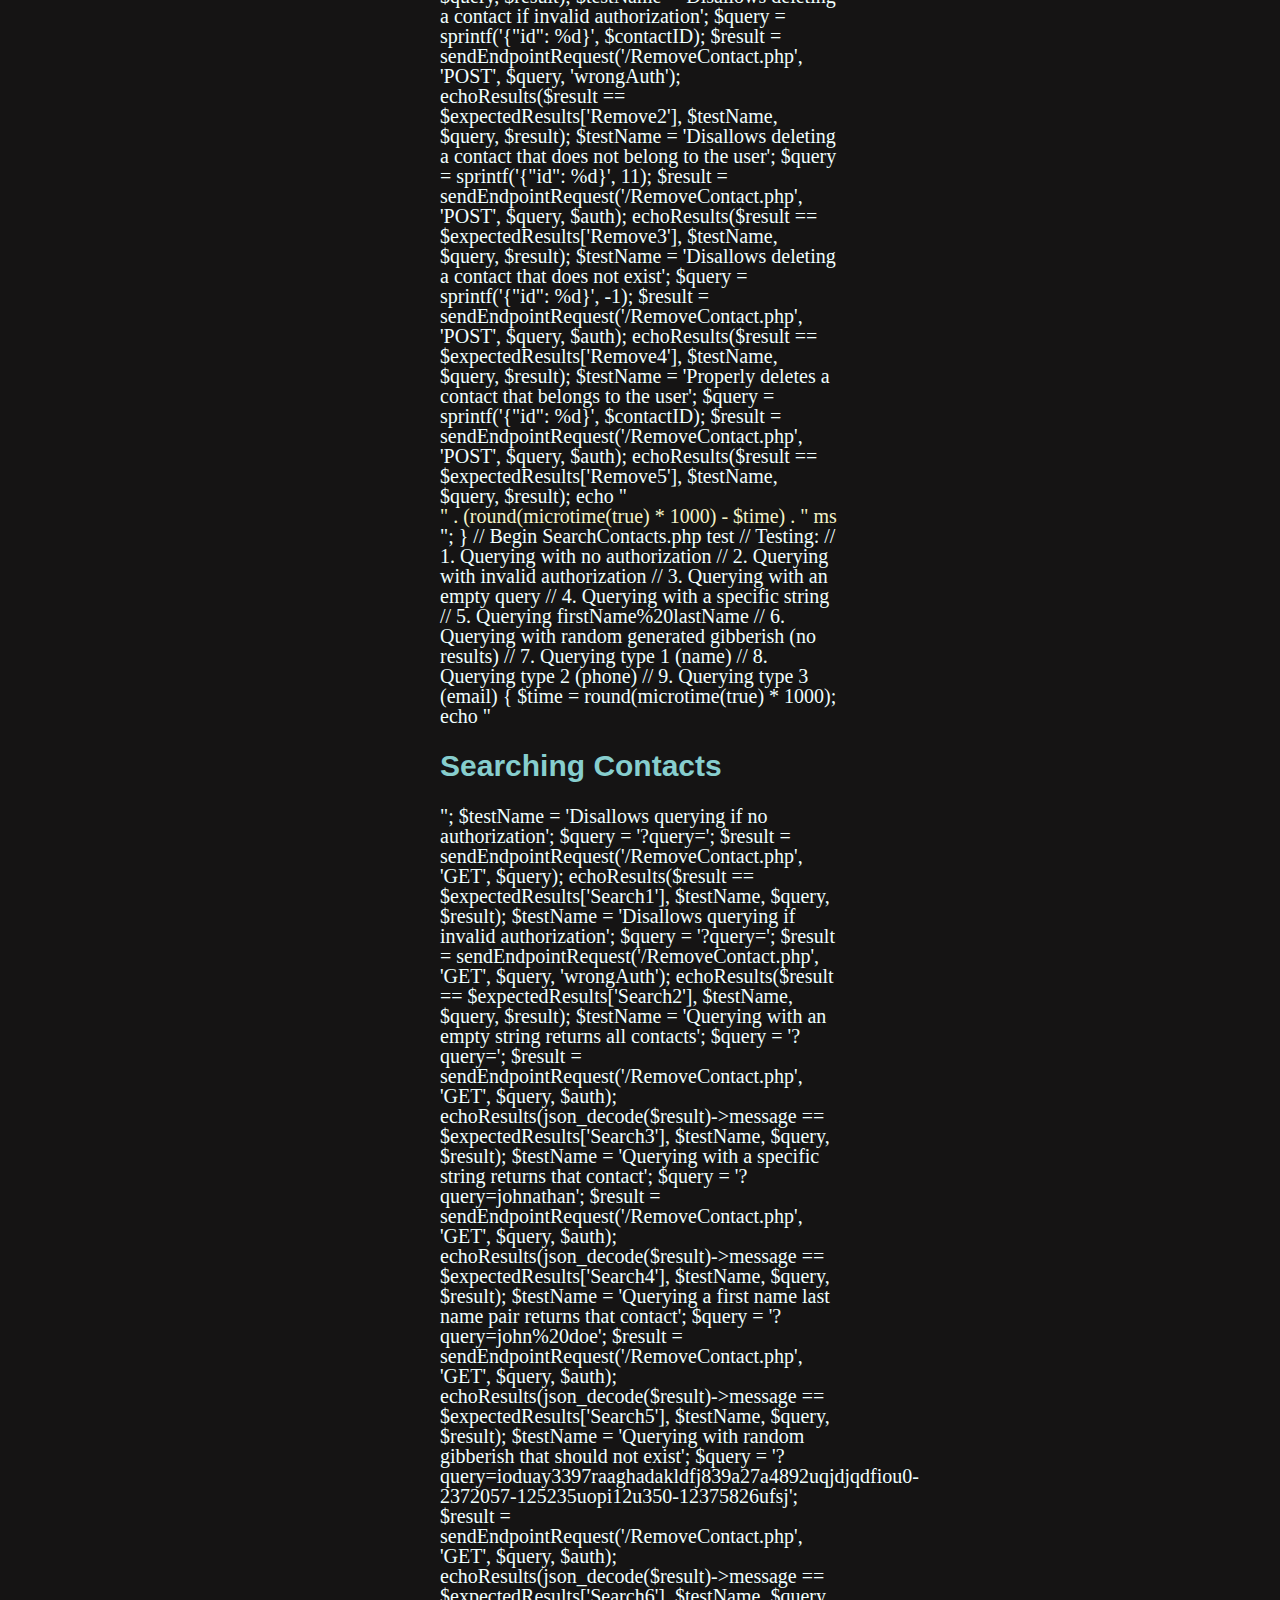
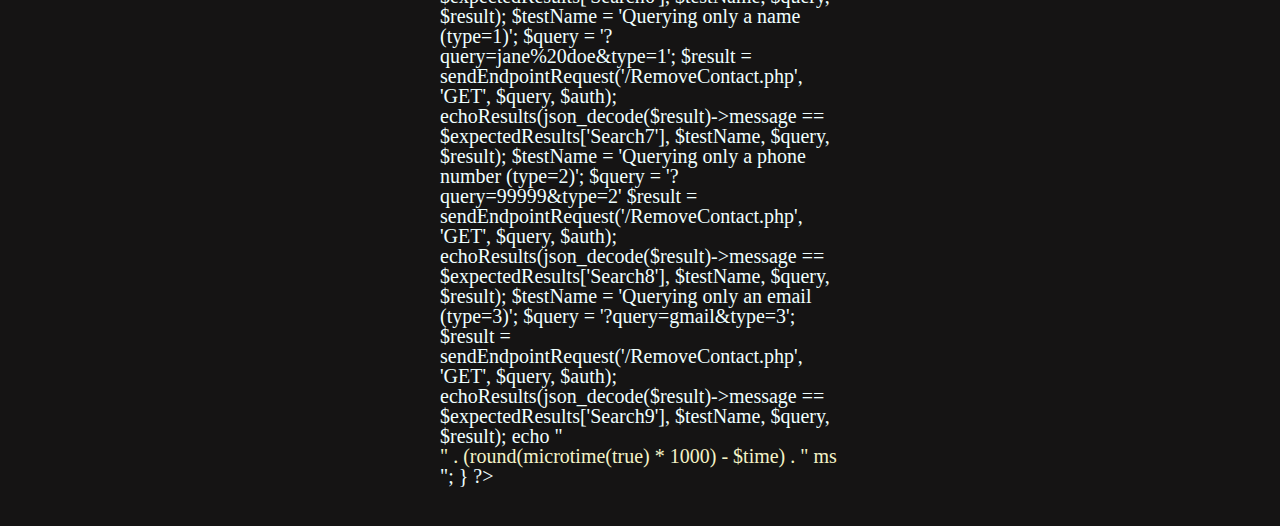
==== commit 56562366: "Add Search test cases" ====
--- a/tests/index.html
+++ b/tests/index.html
@@ -318,6 +318,51 @@
 
 					echo "<h2>Searching Contacts</h2>";
 
+					$testName = 'Disallows querying if no authorization';
+					$query = '?query=';
+					$result = sendEndpointRequest('/RemoveContact.php', 'GET', $query);
+					echoResults($result == $expectedResults['Search1'], $testName, $query, $result);
+
+					$testName = 'Disallows querying if invalid authorization';
+					$query = '?query=';
+					$result = sendEndpointRequest('/RemoveContact.php', 'GET', $query, 'wrongAuth');
+					echoResults($result == $expectedResults['Search2'], $testName, $query, $result);
+
+					$testName = 'Querying with an empty string returns all contacts';
+					$query = '?query=';
+					$result = sendEndpointRequest('/RemoveContact.php', 'GET', $query, $auth);
+					echoResults(json_decode($result)->message == $expectedResults['Search3'], $testName, $query, $result);
+
+					$testName = 'Querying with a specific string returns that contact';
+					$query = '?query=johnathan';
+					$result = sendEndpointRequest('/RemoveContact.php', 'GET', $query, $auth);
+					echoResults(json_decode($result)->message == $expectedResults['Search4'], $testName, $query, $result);
+
+					$testName = 'Querying a first name last name pair returns that contact';
+					$query = '?query=john%20doe';
+					$result = sendEndpointRequest('/RemoveContact.php', 'GET', $query, $auth);
+					echoResults(json_decode($result)->message == $expectedResults['Search5'], $testName, $query, $result);
+
+					$testName = 'Querying with random gibberish that should not exist';
+					$query = '?query=ioduay3397raaghadakldfj839a27a4892uqjdjqdfiou0-2372057-125235uopi12u350-12375826ufsj';
+					$result = sendEndpointRequest('/RemoveContact.php', 'GET', $query, $auth);
+					echoResults(json_decode($result)->message == $expectedResults['Search6'], $testName, $query, $result);
+
+					$testName = 'Querying only a name (type=1)';
+					$query = '?query=jane%20doe&type=1';
+					$result = sendEndpointRequest('/RemoveContact.php', 'GET', $query, $auth);
+					echoResults(json_decode($result)->message == $expectedResults['Search7'], $testName, $query, $result);
+
+					$testName = 'Querying only a phone number (type=2)';
+					$query = '?query=99999&type=2'
+					$result = sendEndpointRequest('/RemoveContact.php', 'GET', $query, $auth);
+					echoResults(json_decode($result)->message == $expectedResults['Search8'], $testName, $query, $result);
+
+					$testName = 'Querying only an email (type=3)';
+					$query = '?query=gmail&type=3';
+					$result = sendEndpointRequest('/RemoveContact.php', 'GET', $query, $auth);
+					echoResults(json_decode($result)->message == $expectedResults['Search9'], $testName, $query, $result);
+					
 					echo "<aside>" . (round(microtime(true) * 1000) - $time) . " ms</aside>";
 				}
 			?>
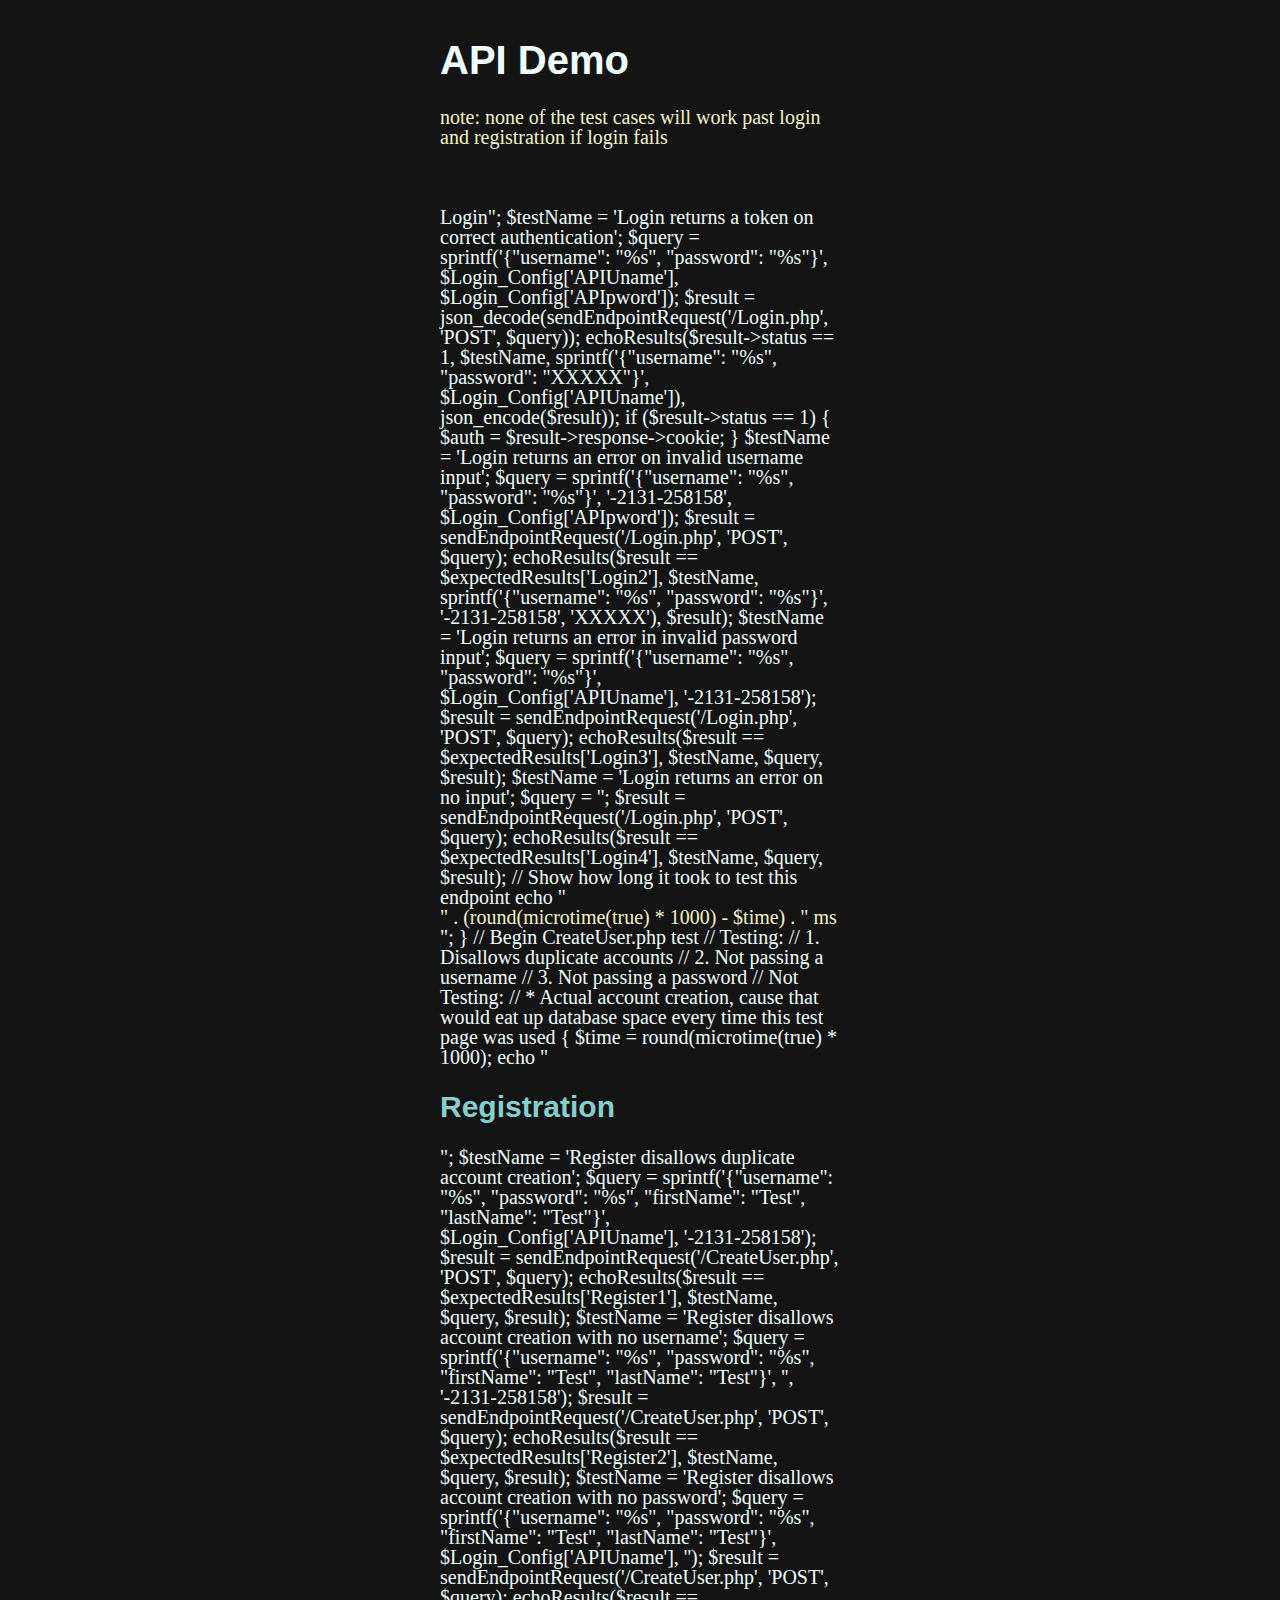
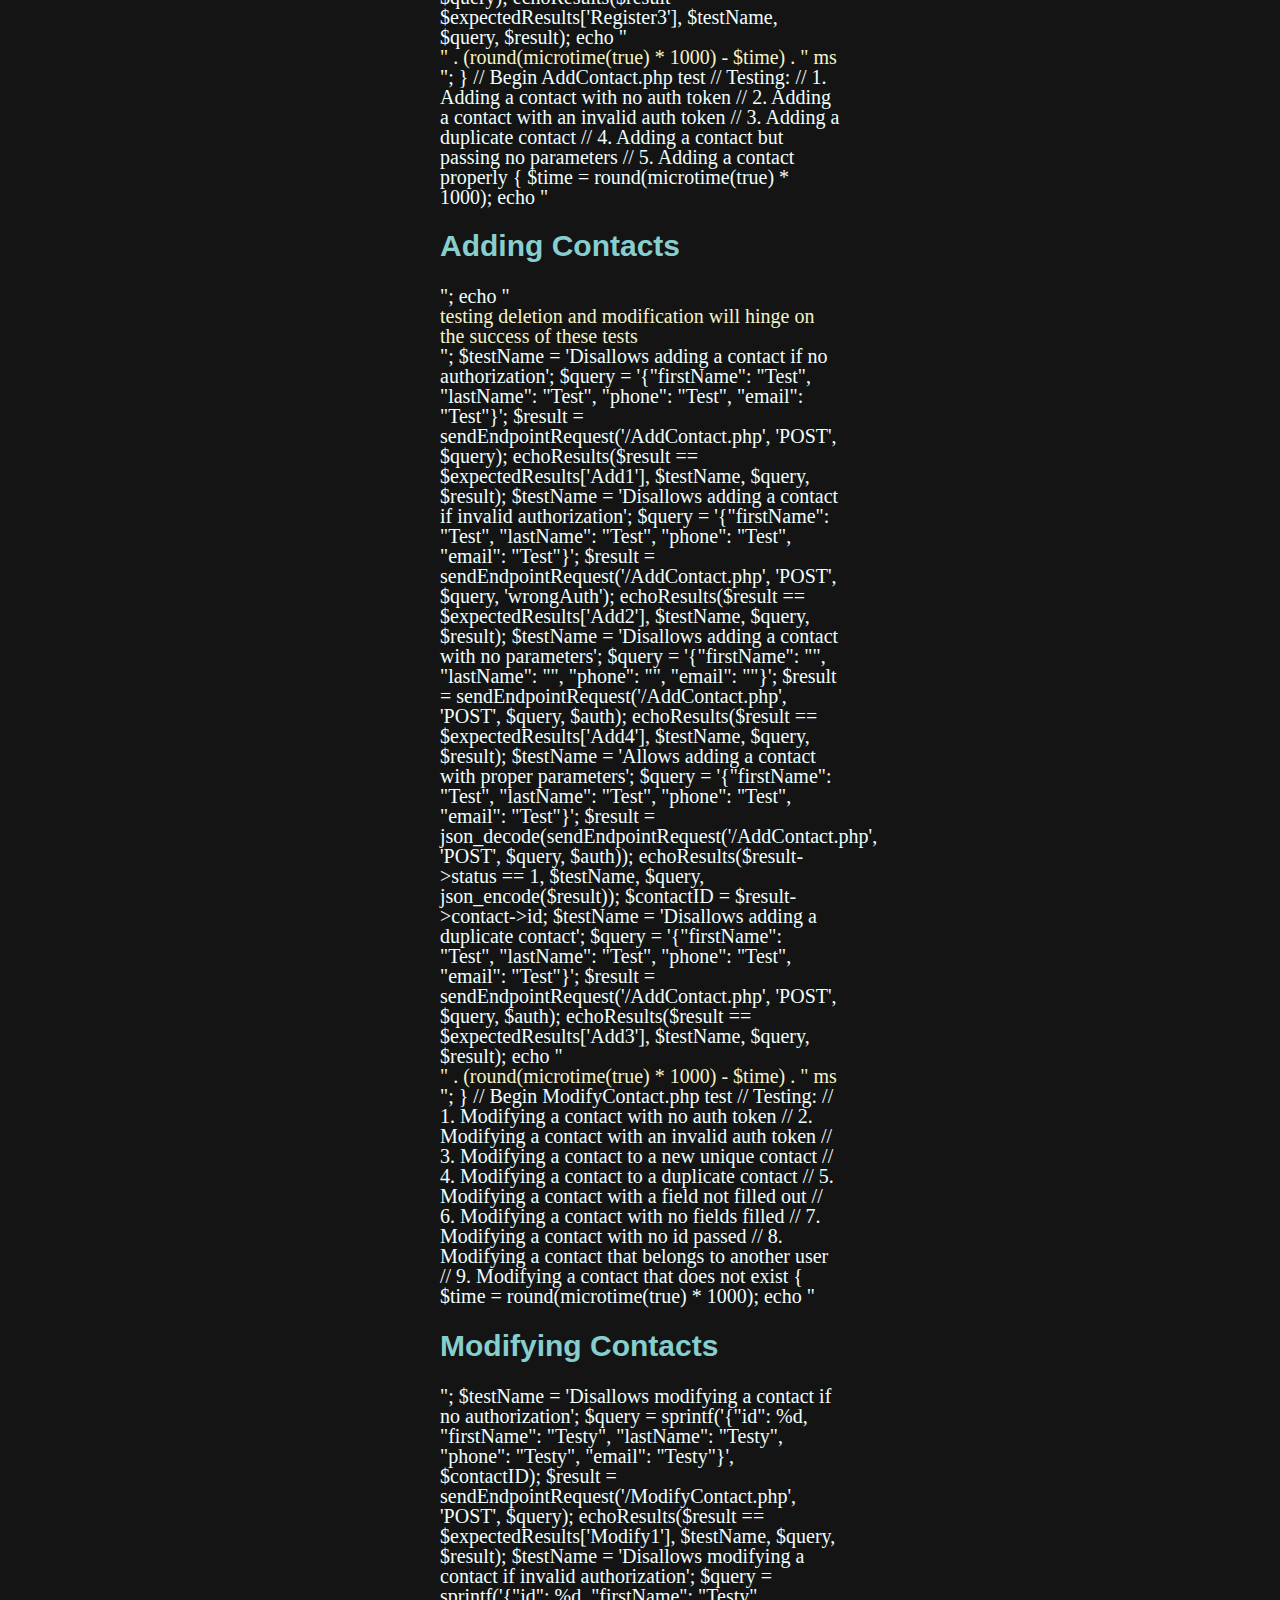
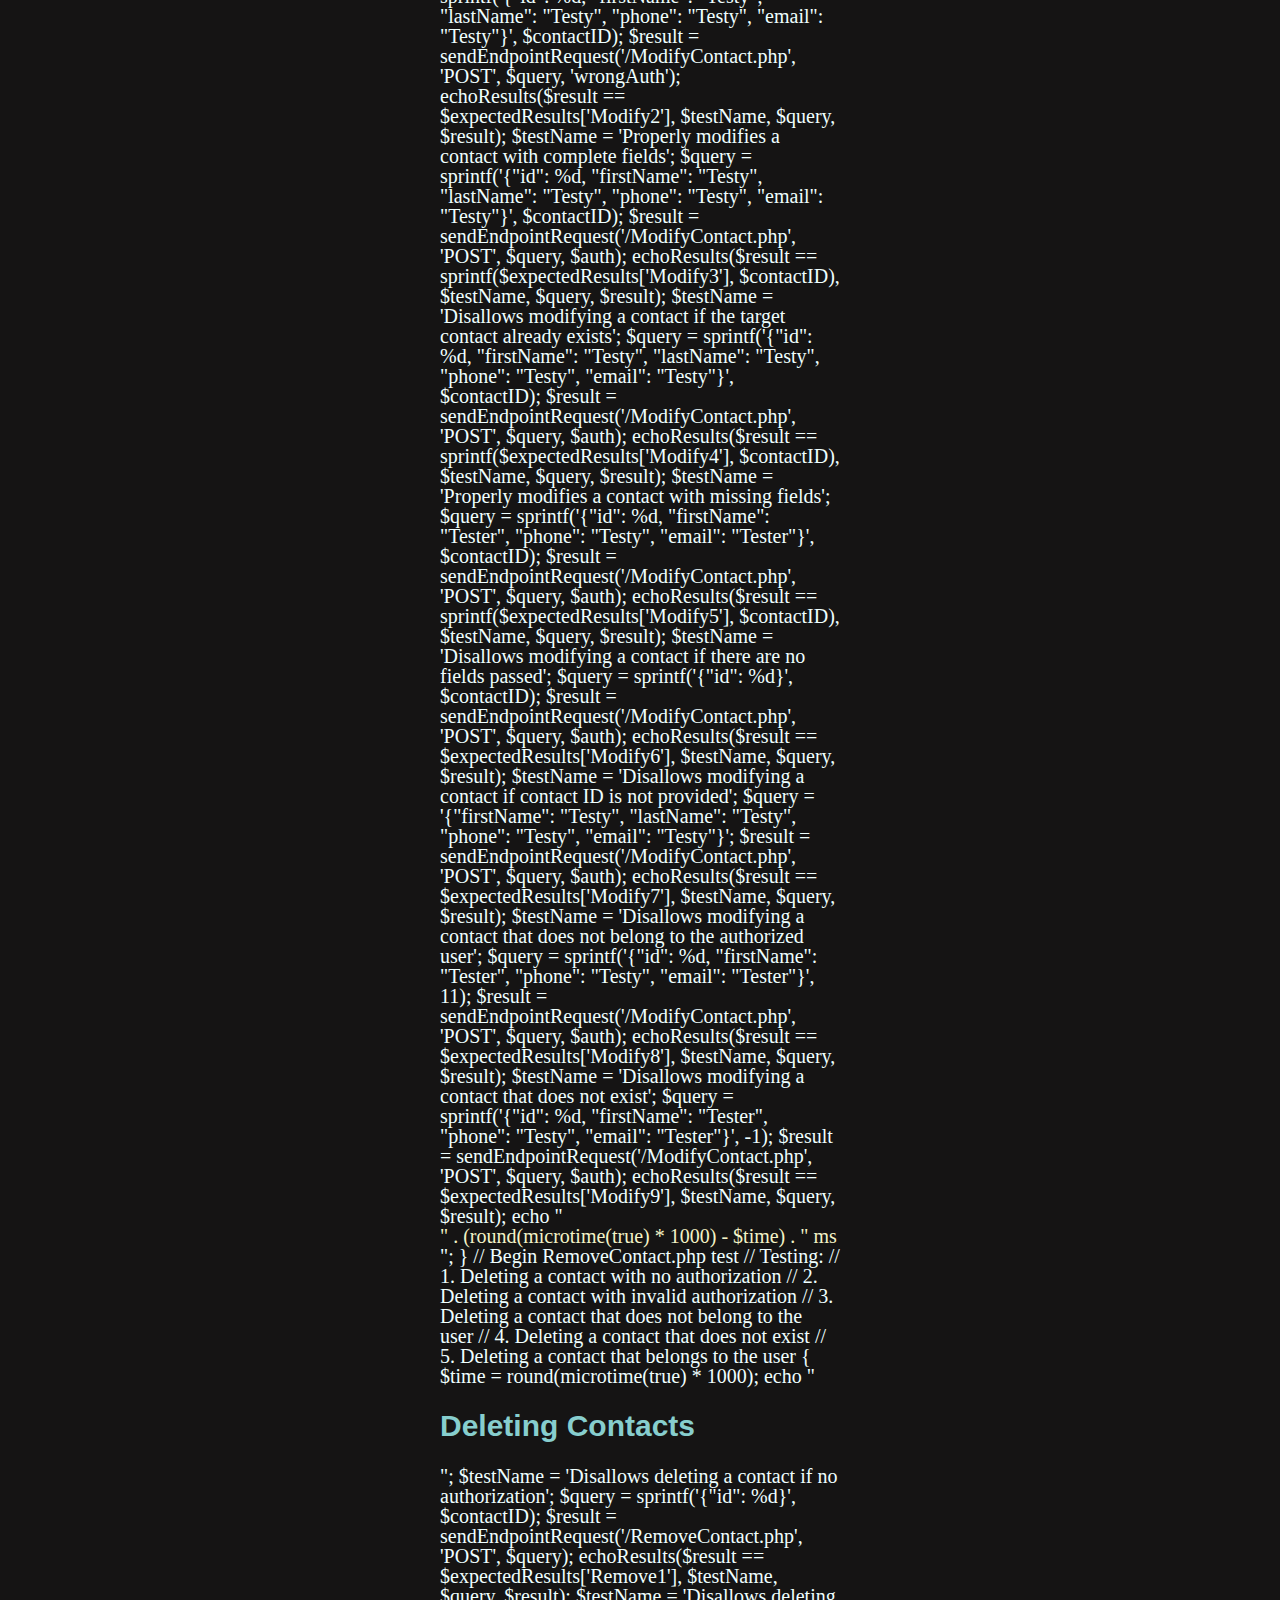
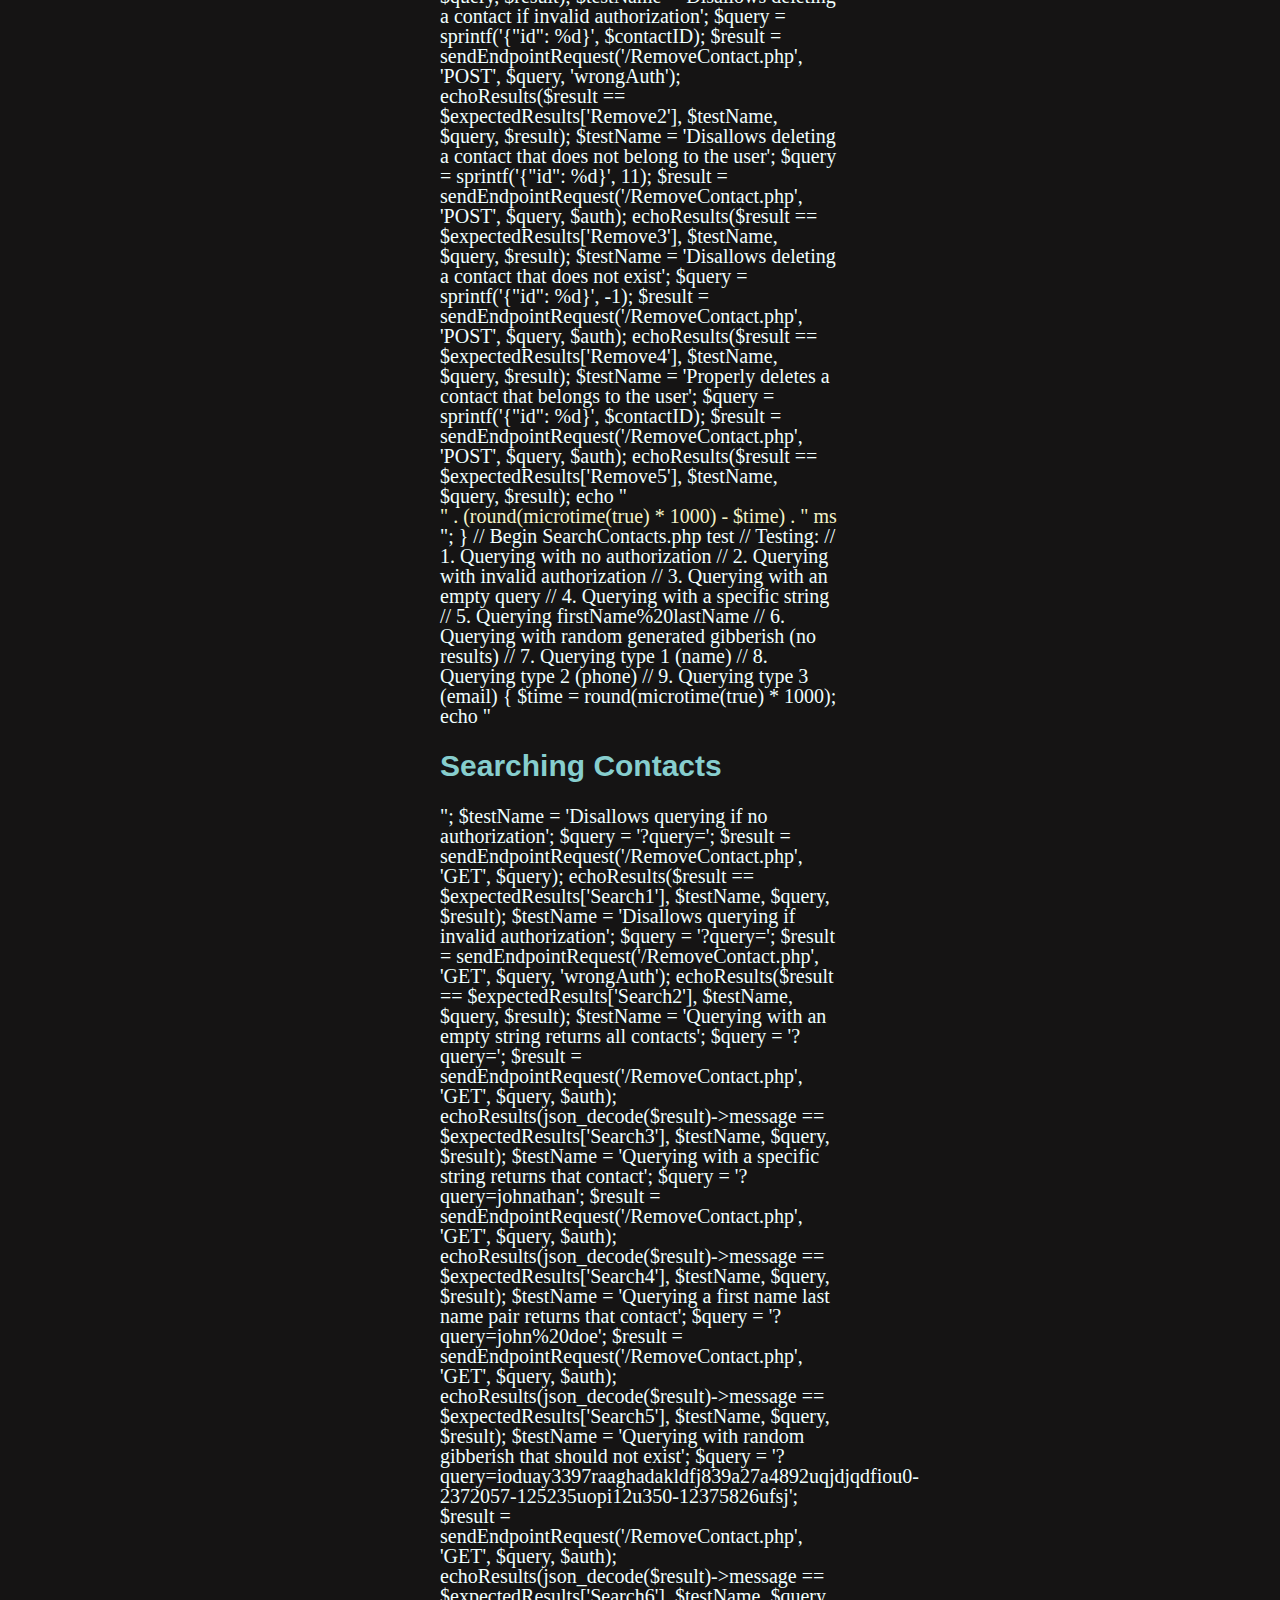
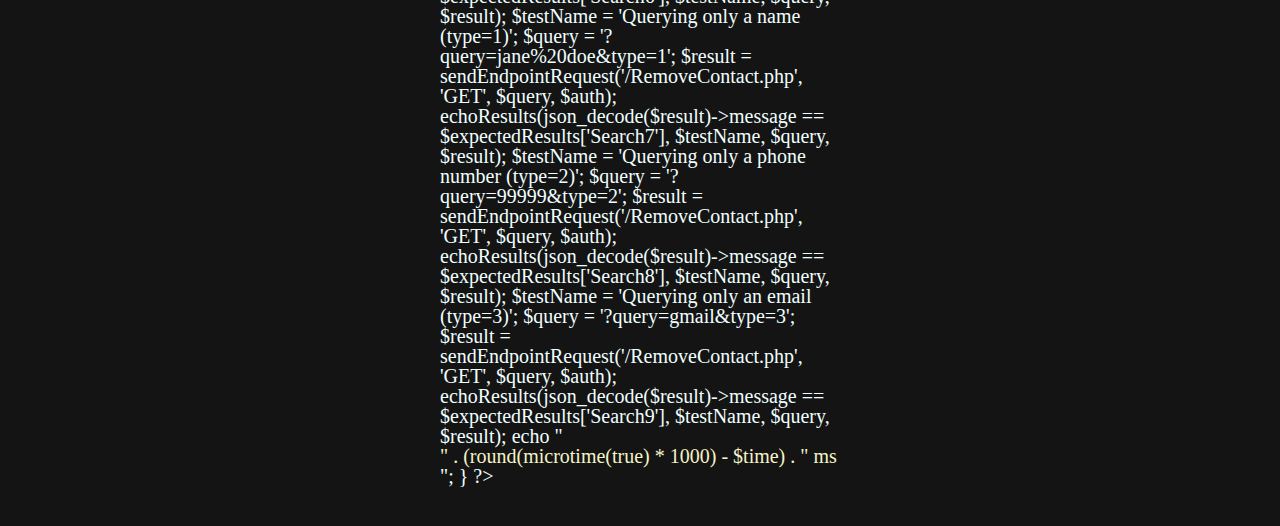
==== commit f566fd68: "Fix URL construction in test cases" ====
--- a/tests/index.html
+++ b/tests/index.html
@@ -354,7 +354,7 @@
 					echoResults(json_decode($result)->message == $expectedResults['Search7'], $testName, $query, $result);
 
 					$testName = 'Querying only a phone number (type=2)';
-					$query = '?query=99999&type=2'
+					$query = '?query=99999&type=2';
 					$result = sendEndpointRequest('/RemoveContact.php', 'GET', $query, $auth);
 					echoResults(json_decode($result)->message == $expectedResults['Search8'], $testName, $query, $result);
 
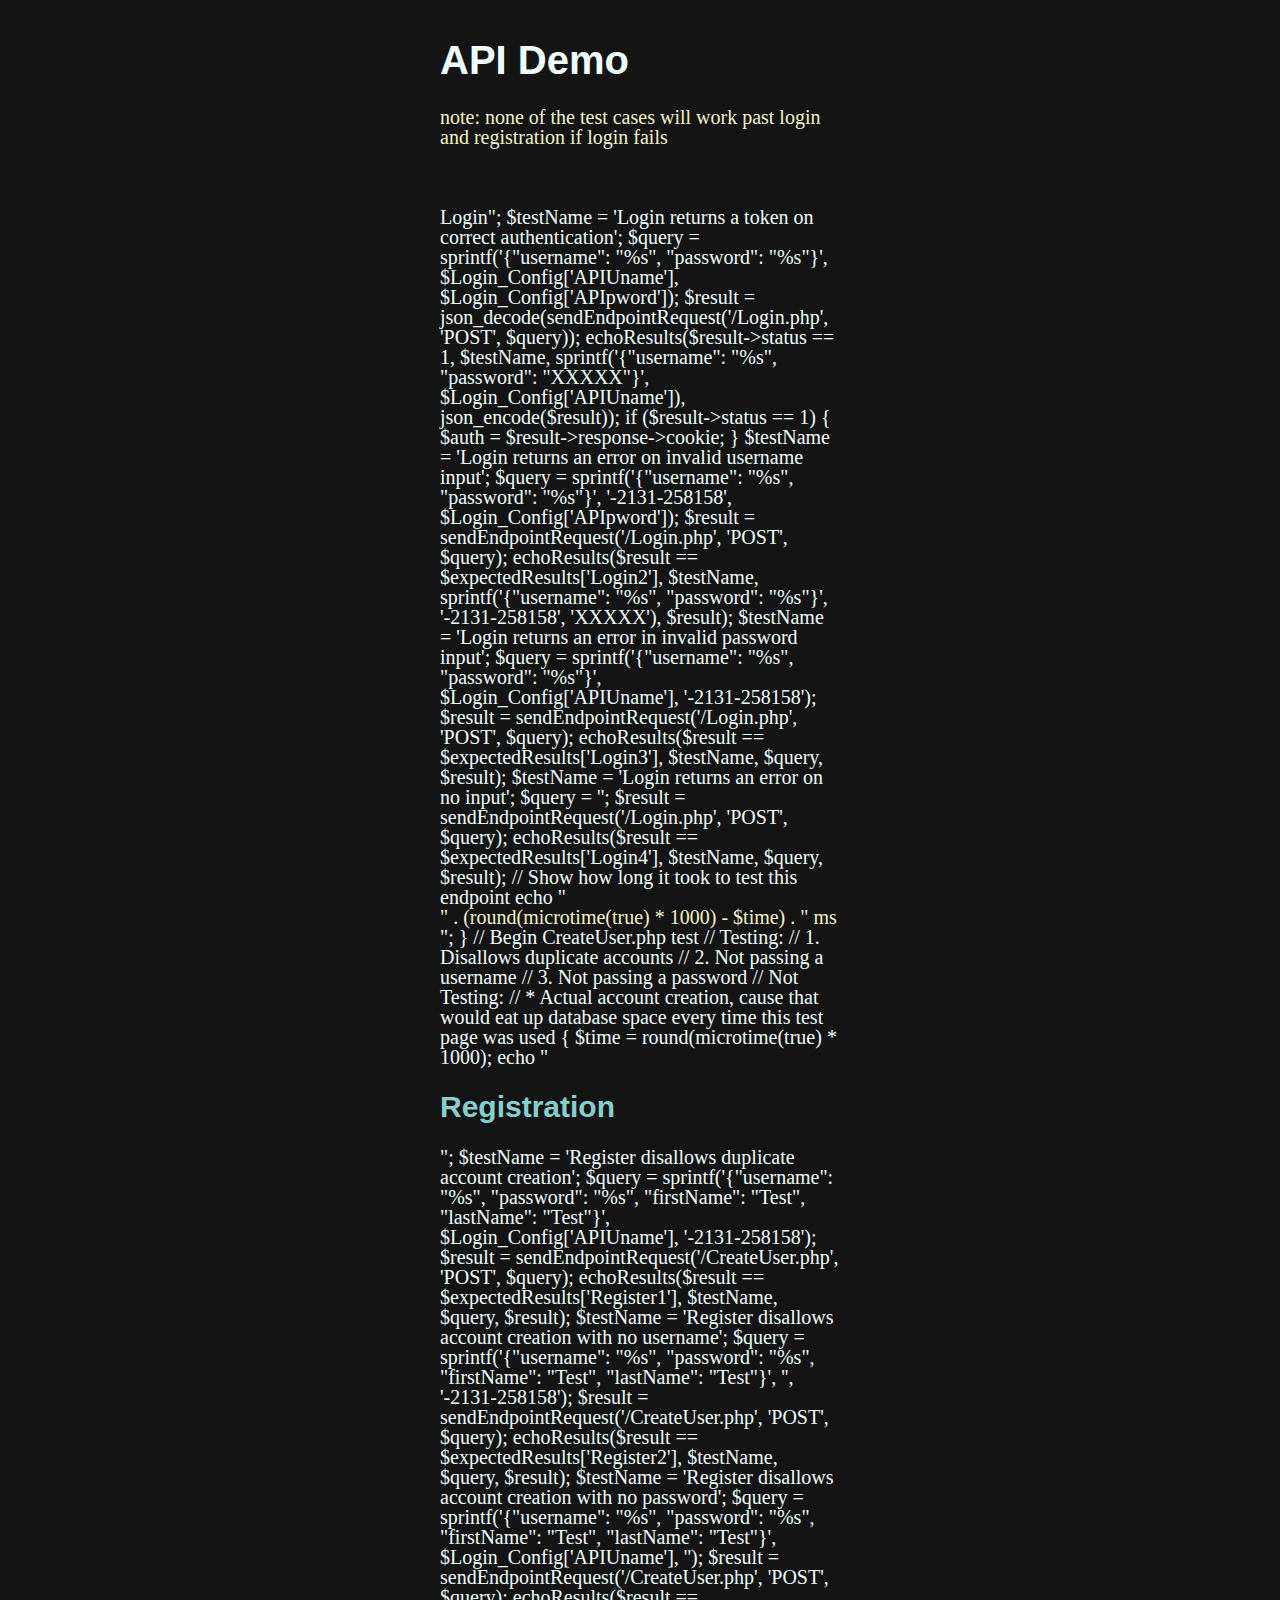
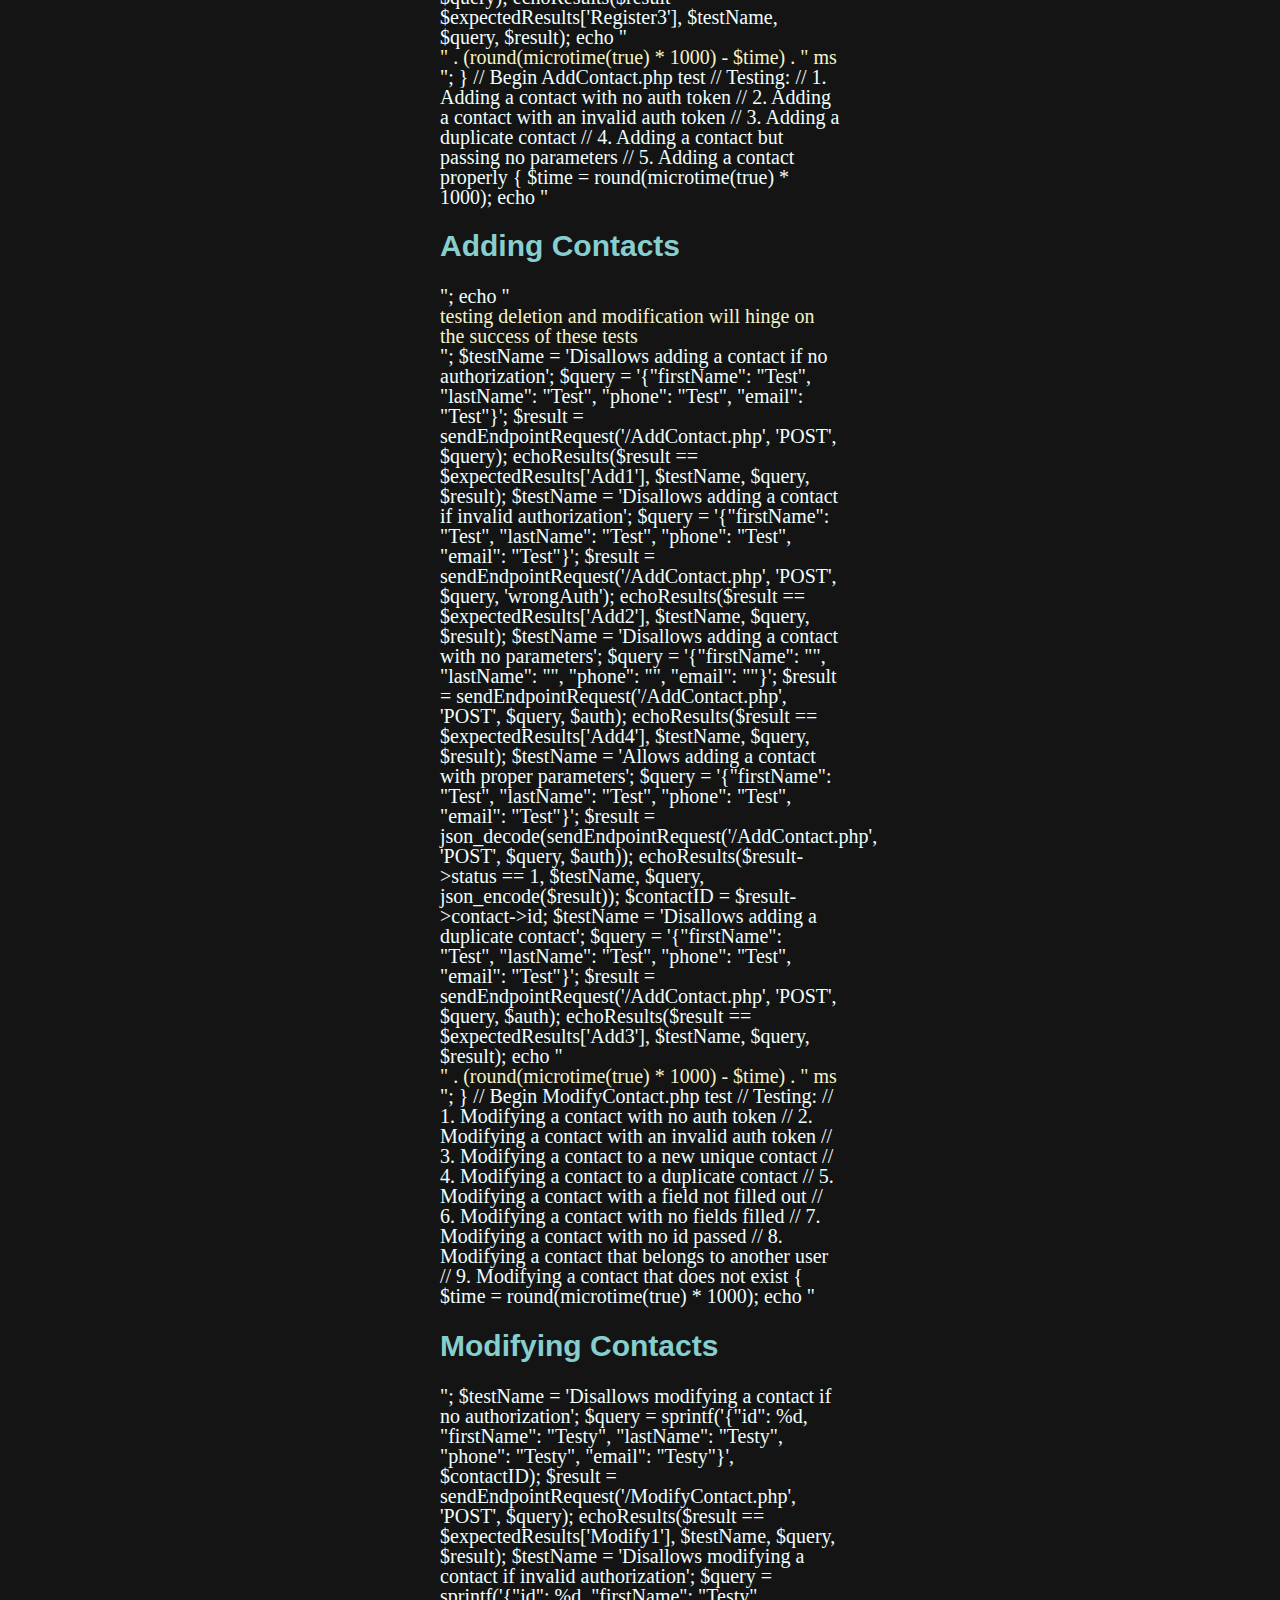
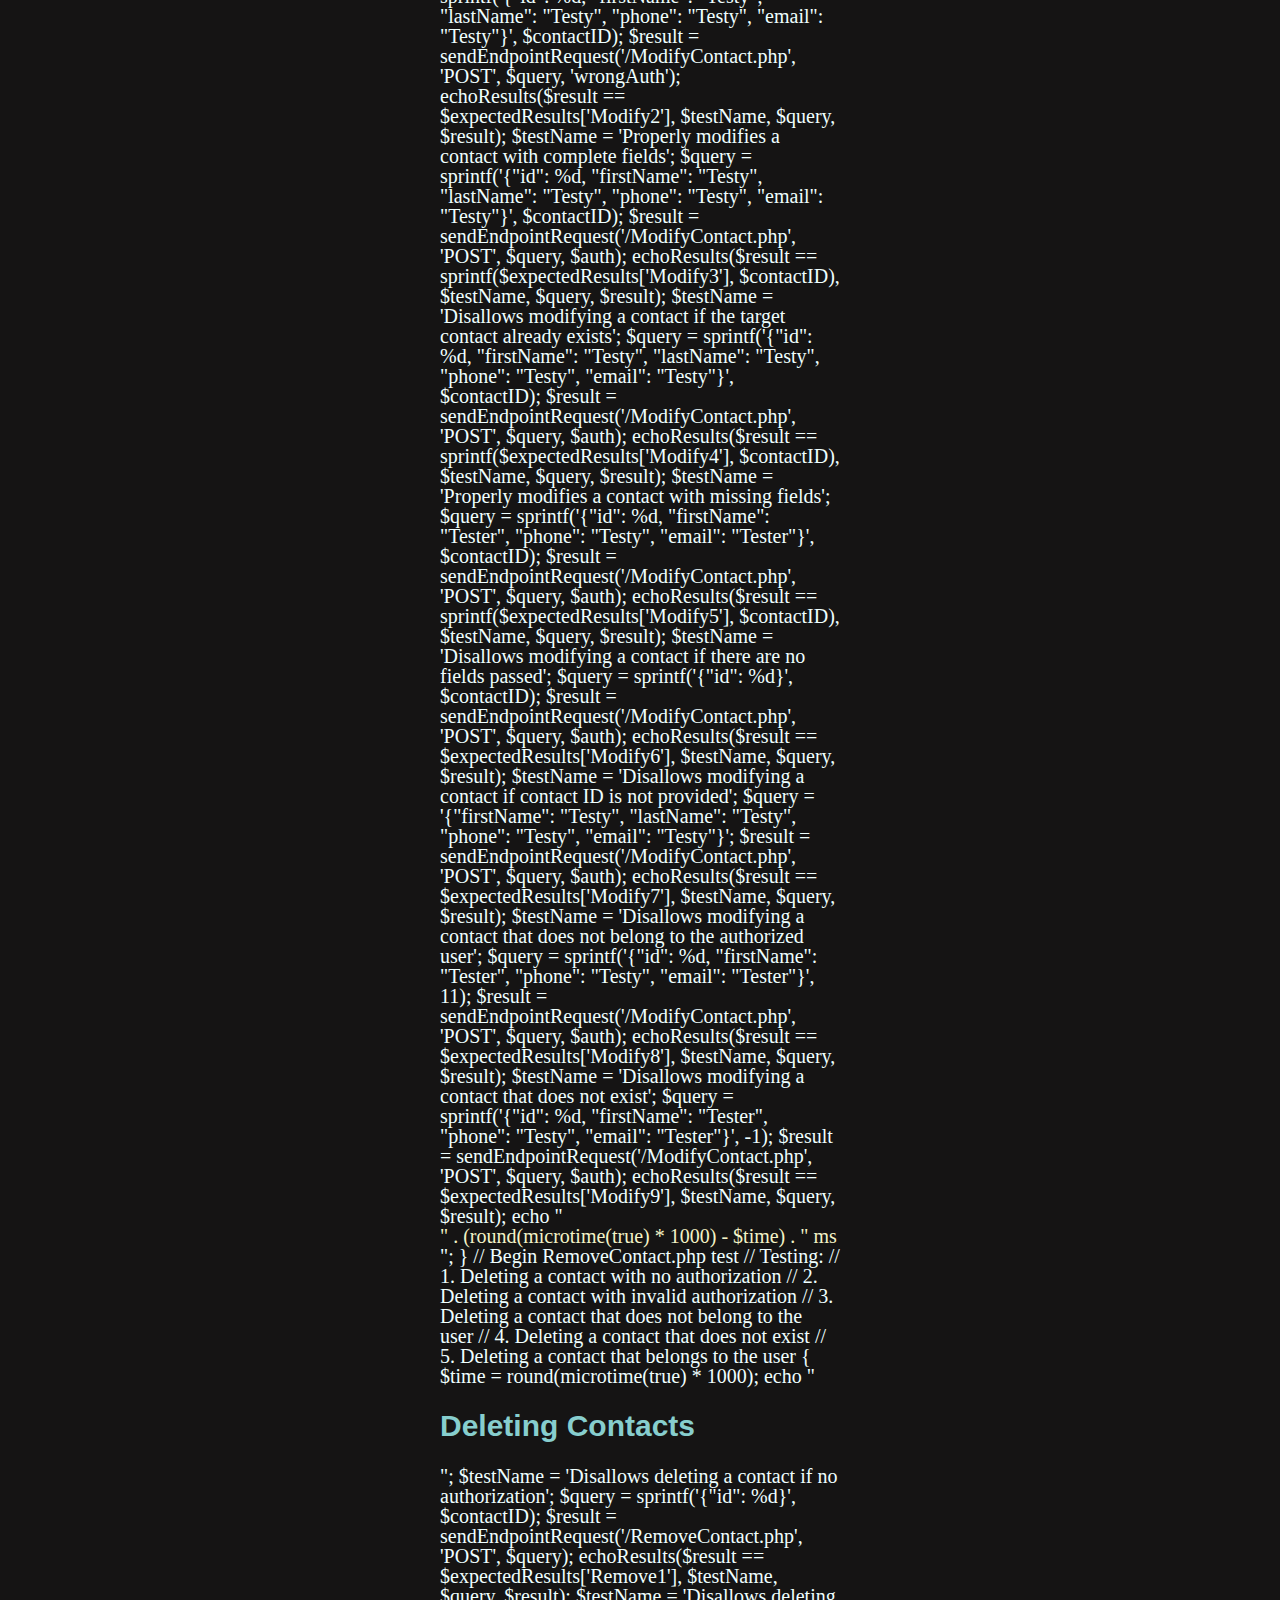
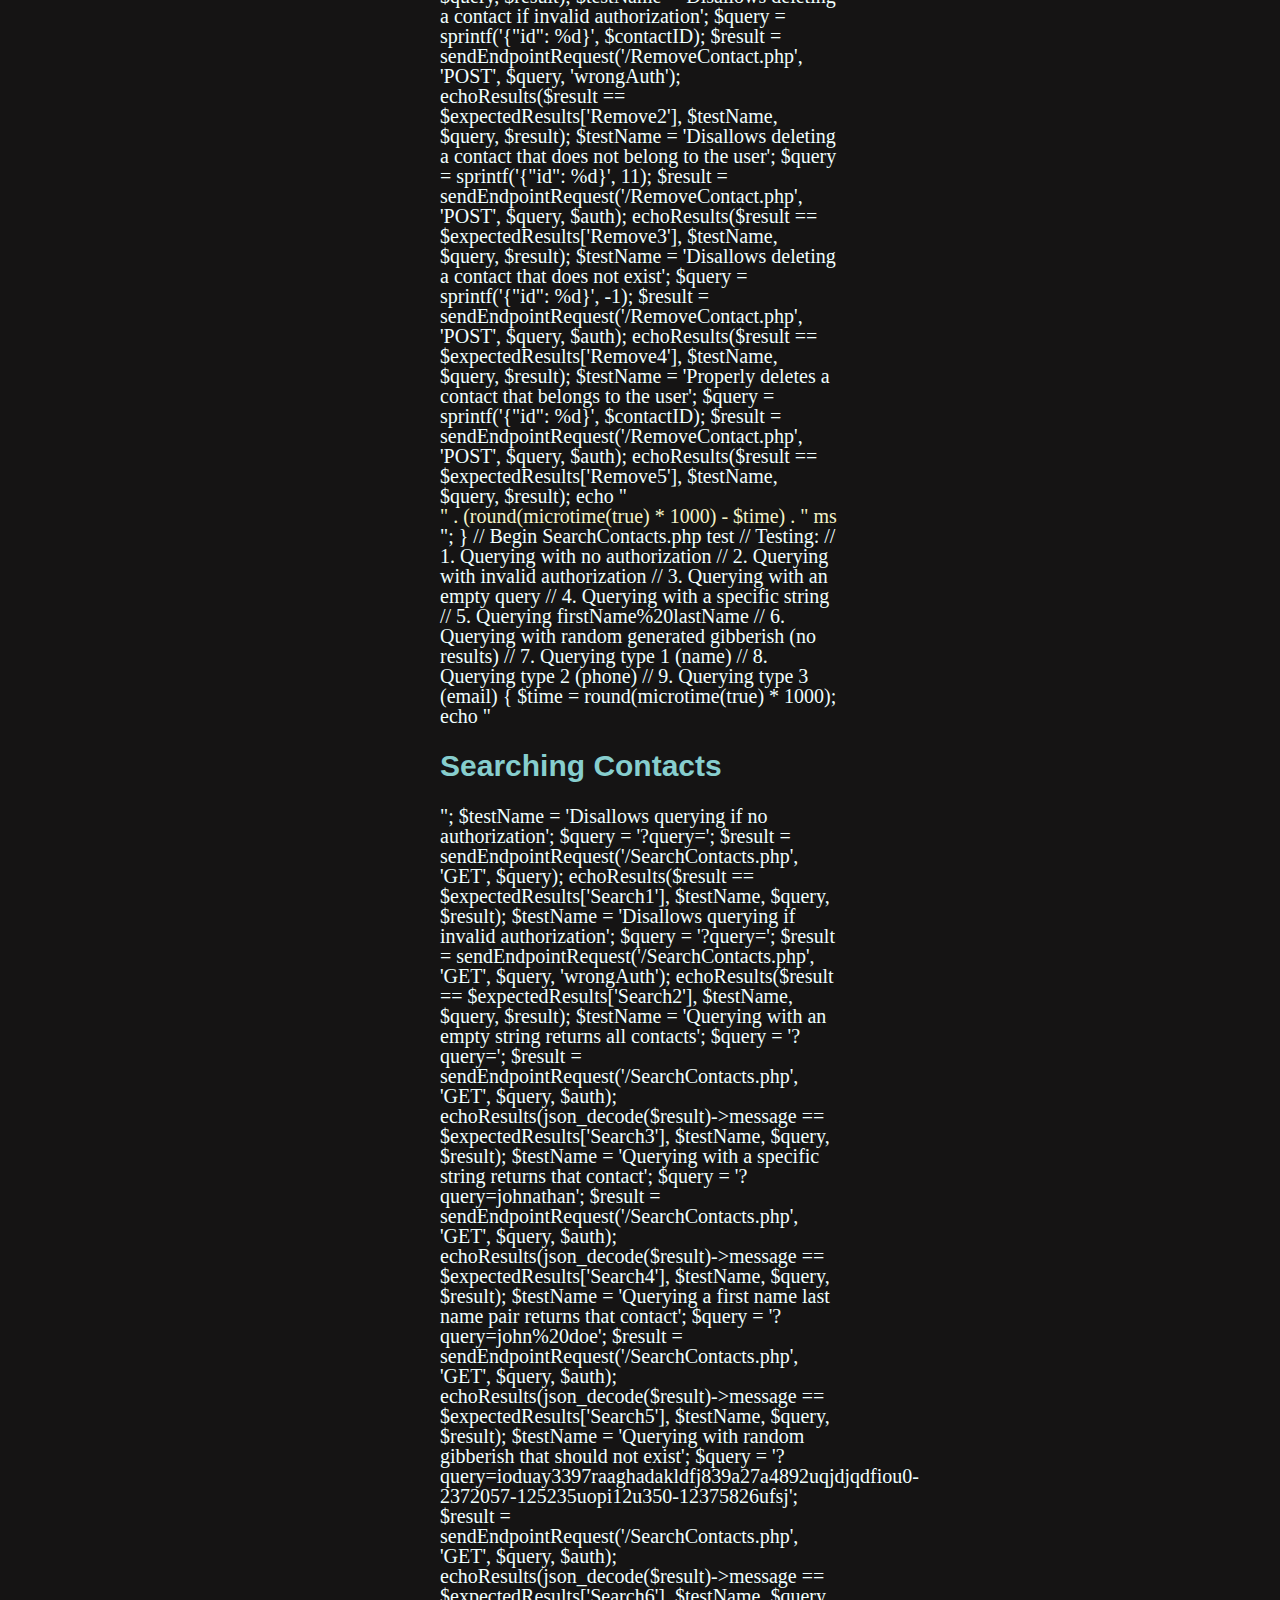
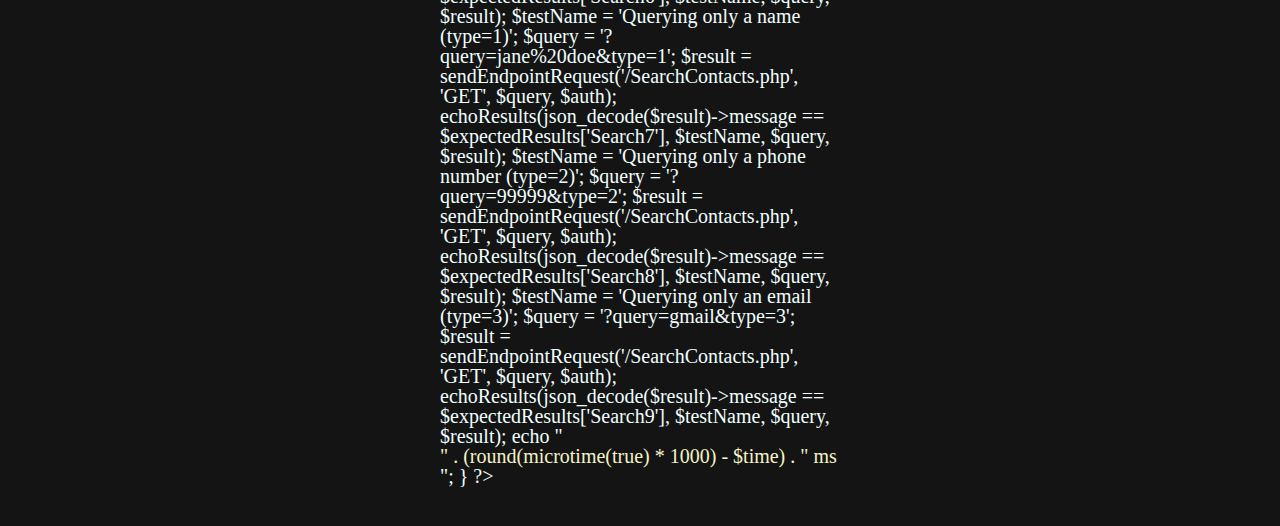
==== commit 2b353101: "Fix Search test case URLs" ====
--- a/tests/index.html
+++ b/tests/index.html
@@ -320,47 +320,47 @@
 
 					$testName = 'Disallows querying if no authorization';
 					$query = '?query=';
-					$result = sendEndpointRequest('/RemoveContact.php', 'GET', $query);
+					$result = sendEndpointRequest('/SearchContacts.php', 'GET', $query);
 					echoResults($result == $expectedResults['Search1'], $testName, $query, $result);
 
 					$testName = 'Disallows querying if invalid authorization';
 					$query = '?query=';
-					$result = sendEndpointRequest('/RemoveContact.php', 'GET', $query, 'wrongAuth');
+					$result = sendEndpointRequest('/SearchContacts.php', 'GET', $query, 'wrongAuth');
 					echoResults($result == $expectedResults['Search2'], $testName, $query, $result);
 
 					$testName = 'Querying with an empty string returns all contacts';
 					$query = '?query=';
-					$result = sendEndpointRequest('/RemoveContact.php', 'GET', $query, $auth);
+					$result = sendEndpointRequest('/SearchContacts.php', 'GET', $query, $auth);
 					echoResults(json_decode($result)->message == $expectedResults['Search3'], $testName, $query, $result);
 
 					$testName = 'Querying with a specific string returns that contact';
 					$query = '?query=johnathan';
-					$result = sendEndpointRequest('/RemoveContact.php', 'GET', $query, $auth);
+					$result = sendEndpointRequest('/SearchContacts.php', 'GET', $query, $auth);
 					echoResults(json_decode($result)->message == $expectedResults['Search4'], $testName, $query, $result);
 
 					$testName = 'Querying a first name last name pair returns that contact';
 					$query = '?query=john%20doe';
-					$result = sendEndpointRequest('/RemoveContact.php', 'GET', $query, $auth);
+					$result = sendEndpointRequest('/SearchContacts.php', 'GET', $query, $auth);
 					echoResults(json_decode($result)->message == $expectedResults['Search5'], $testName, $query, $result);
 
 					$testName = 'Querying with random gibberish that should not exist';
 					$query = '?query=ioduay3397raaghadakldfj839a27a4892uqjdjqdfiou0-2372057-125235uopi12u350-12375826ufsj';
-					$result = sendEndpointRequest('/RemoveContact.php', 'GET', $query, $auth);
+					$result = sendEndpointRequest('/SearchContacts.php', 'GET', $query, $auth);
 					echoResults(json_decode($result)->message == $expectedResults['Search6'], $testName, $query, $result);
 
 					$testName = 'Querying only a name (type=1)';
 					$query = '?query=jane%20doe&type=1';
-					$result = sendEndpointRequest('/RemoveContact.php', 'GET', $query, $auth);
+					$result = sendEndpointRequest('/SearchContacts.php', 'GET', $query, $auth);
 					echoResults(json_decode($result)->message == $expectedResults['Search7'], $testName, $query, $result);
 
 					$testName = 'Querying only a phone number (type=2)';
 					$query = '?query=99999&type=2';
-					$result = sendEndpointRequest('/RemoveContact.php', 'GET', $query, $auth);
+					$result = sendEndpointRequest('/SearchContacts.php', 'GET', $query, $auth);
 					echoResults(json_decode($result)->message == $expectedResults['Search8'], $testName, $query, $result);
 
 					$testName = 'Querying only an email (type=3)';
 					$query = '?query=gmail&type=3';
-					$result = sendEndpointRequest('/RemoveContact.php', 'GET', $query, $auth);
+					$result = sendEndpointRequest('/SearchContacts.php', 'GET', $query, $auth);
 					echoResults(json_decode($result)->message == $expectedResults['Search9'], $testName, $query, $result);
 					
 					echo "<aside>" . (round(microtime(true) * 1000) - $time) . " ms</aside>";
